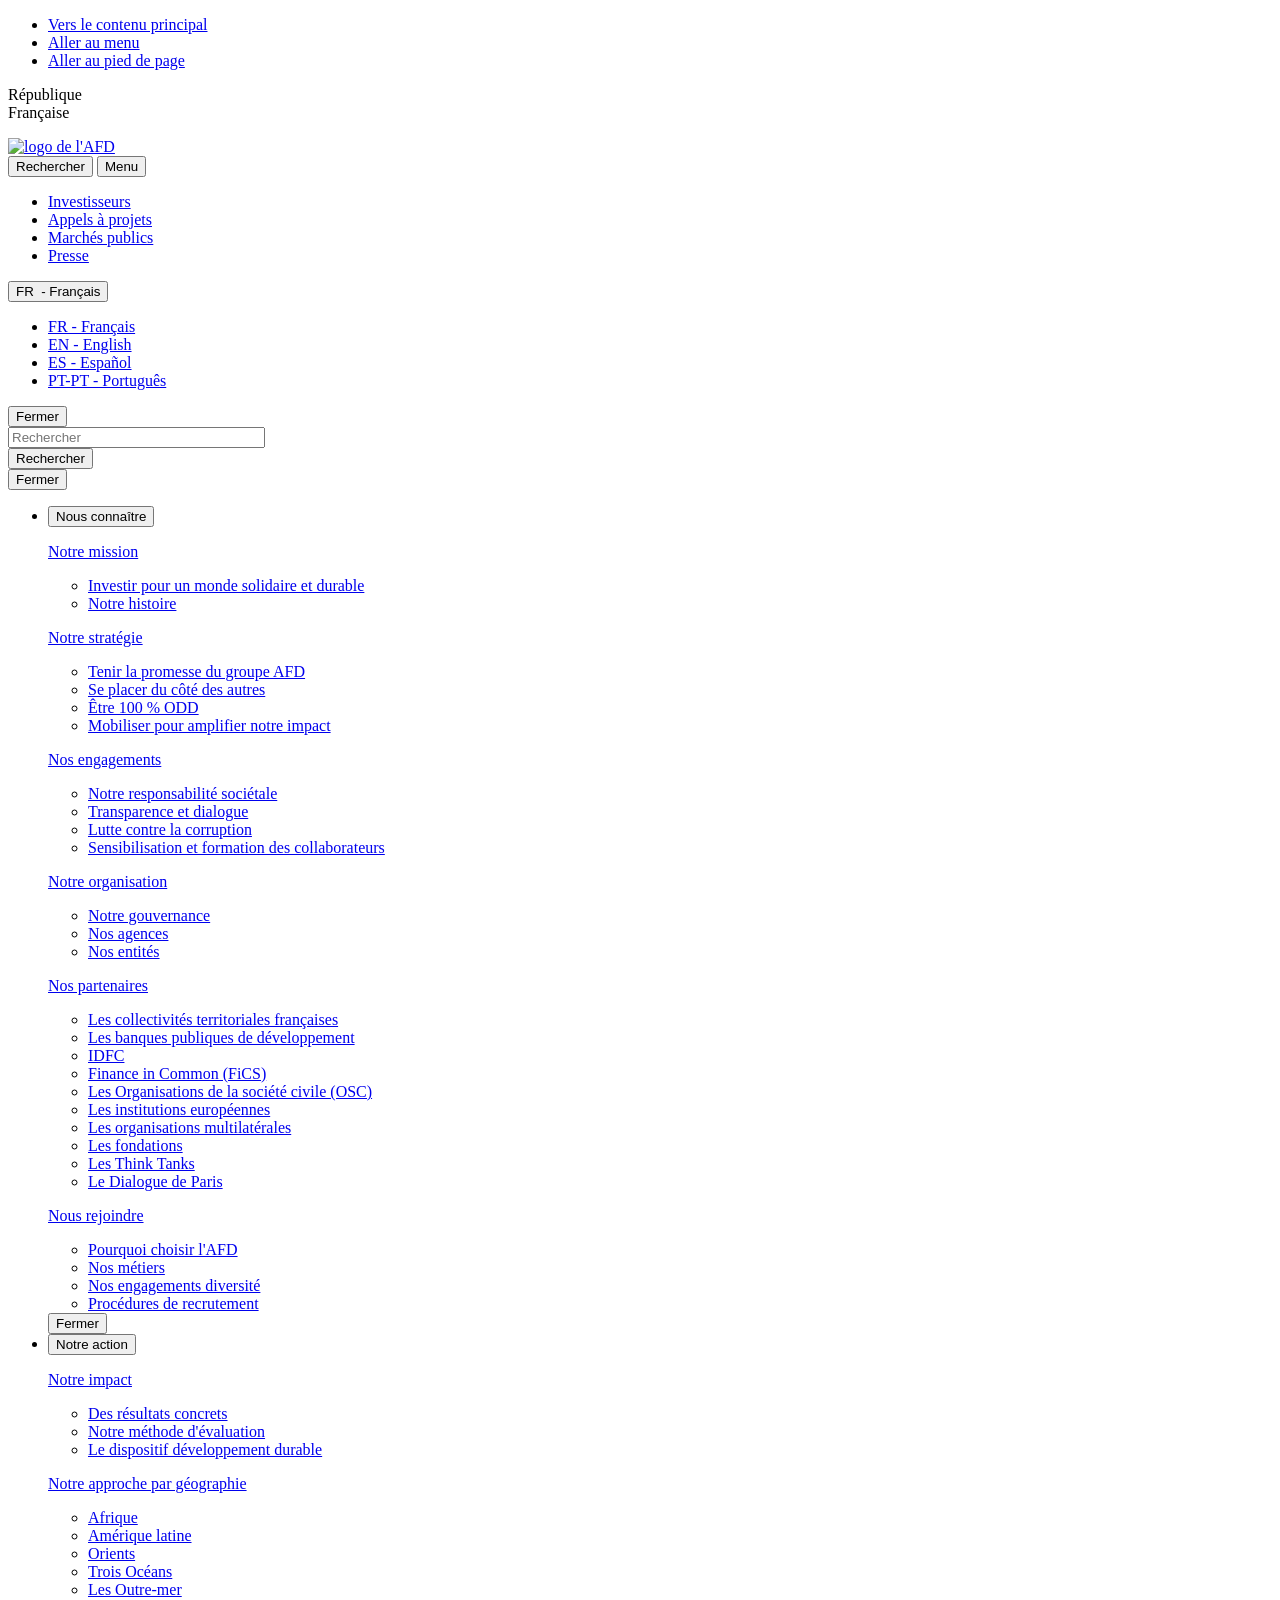
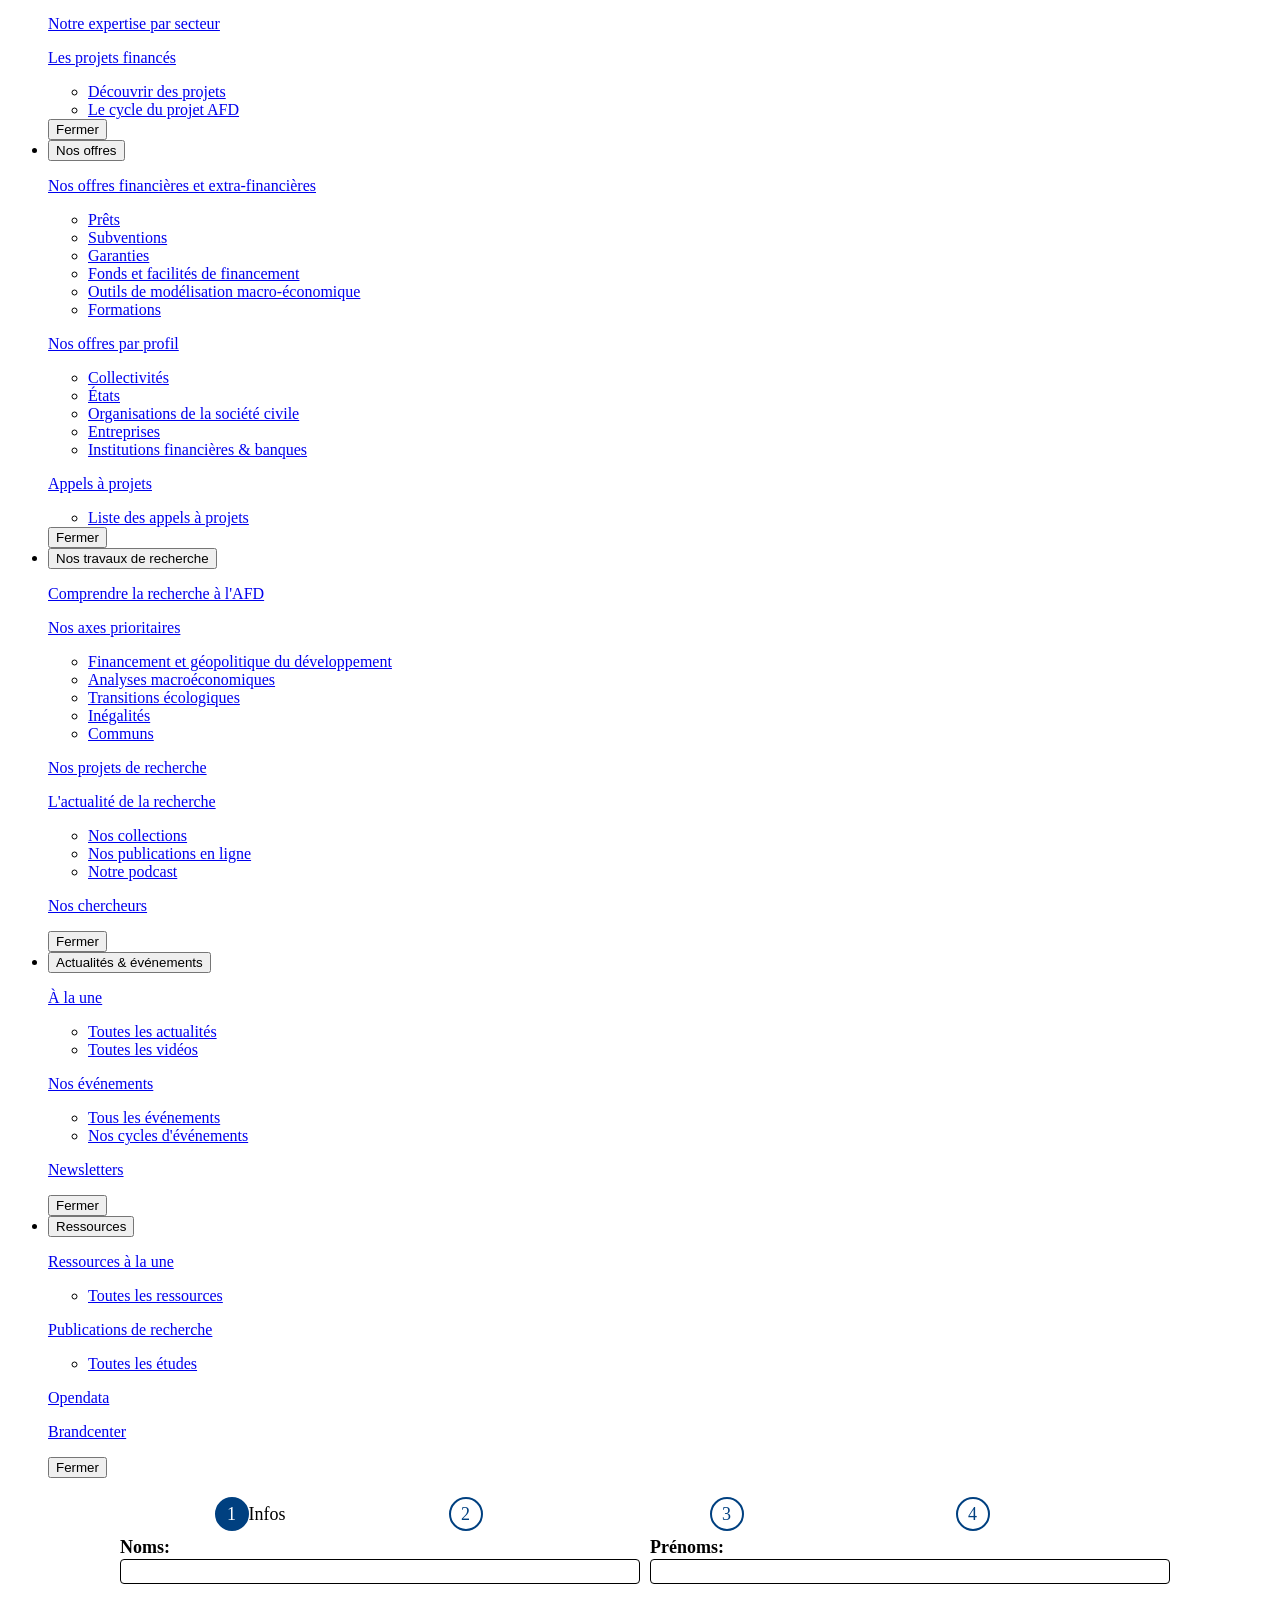
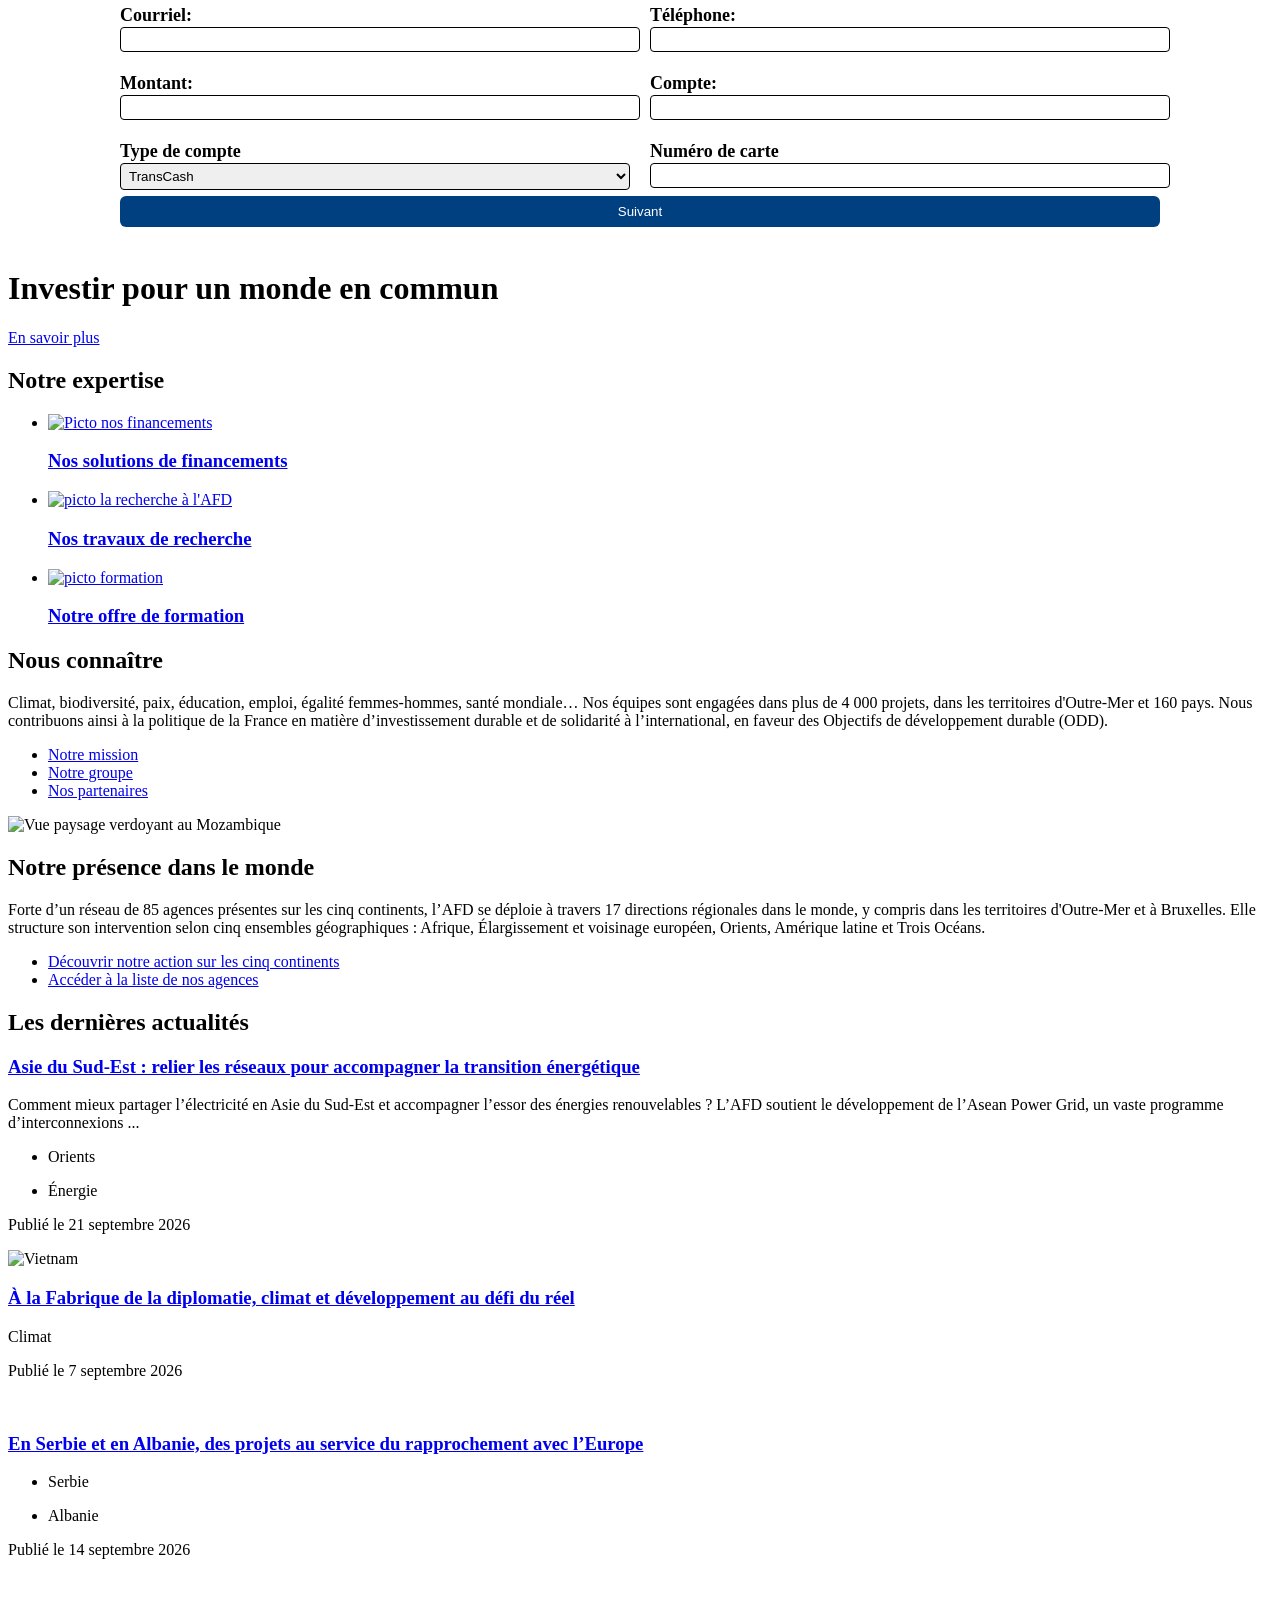
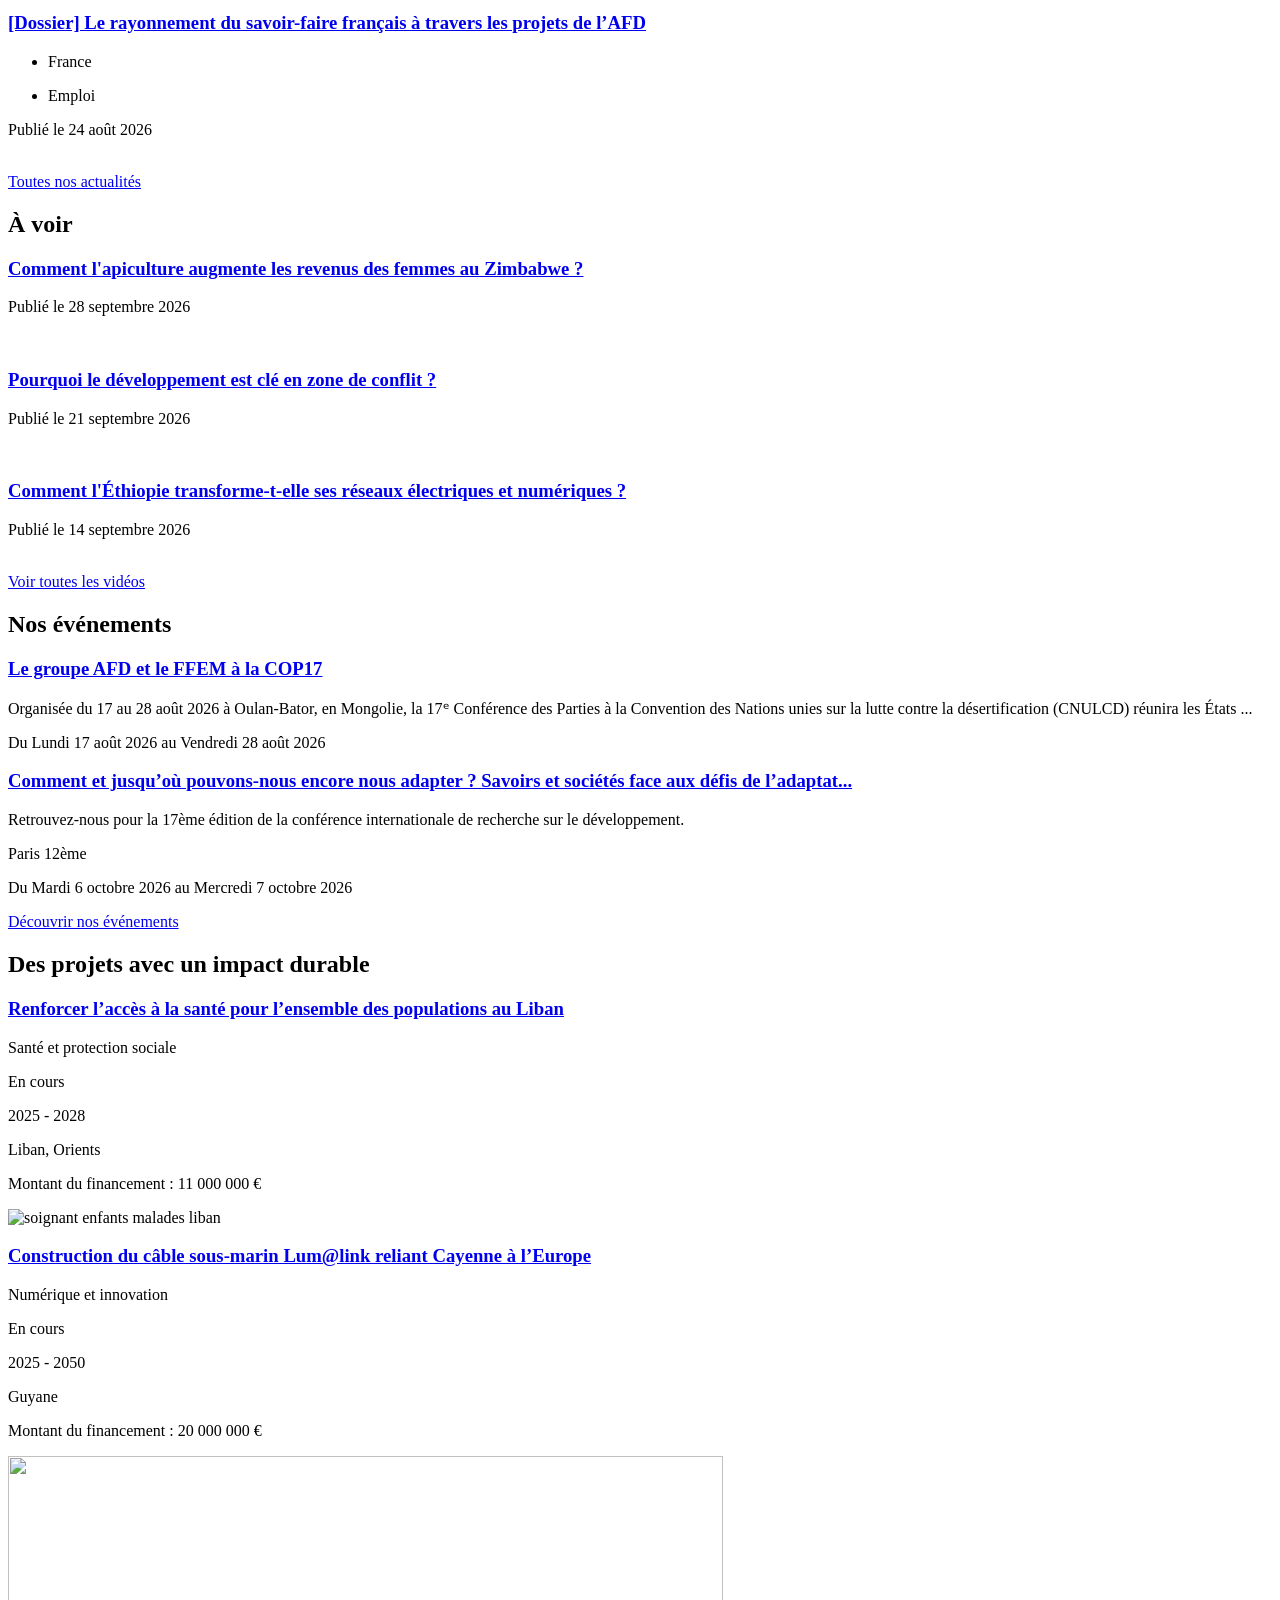
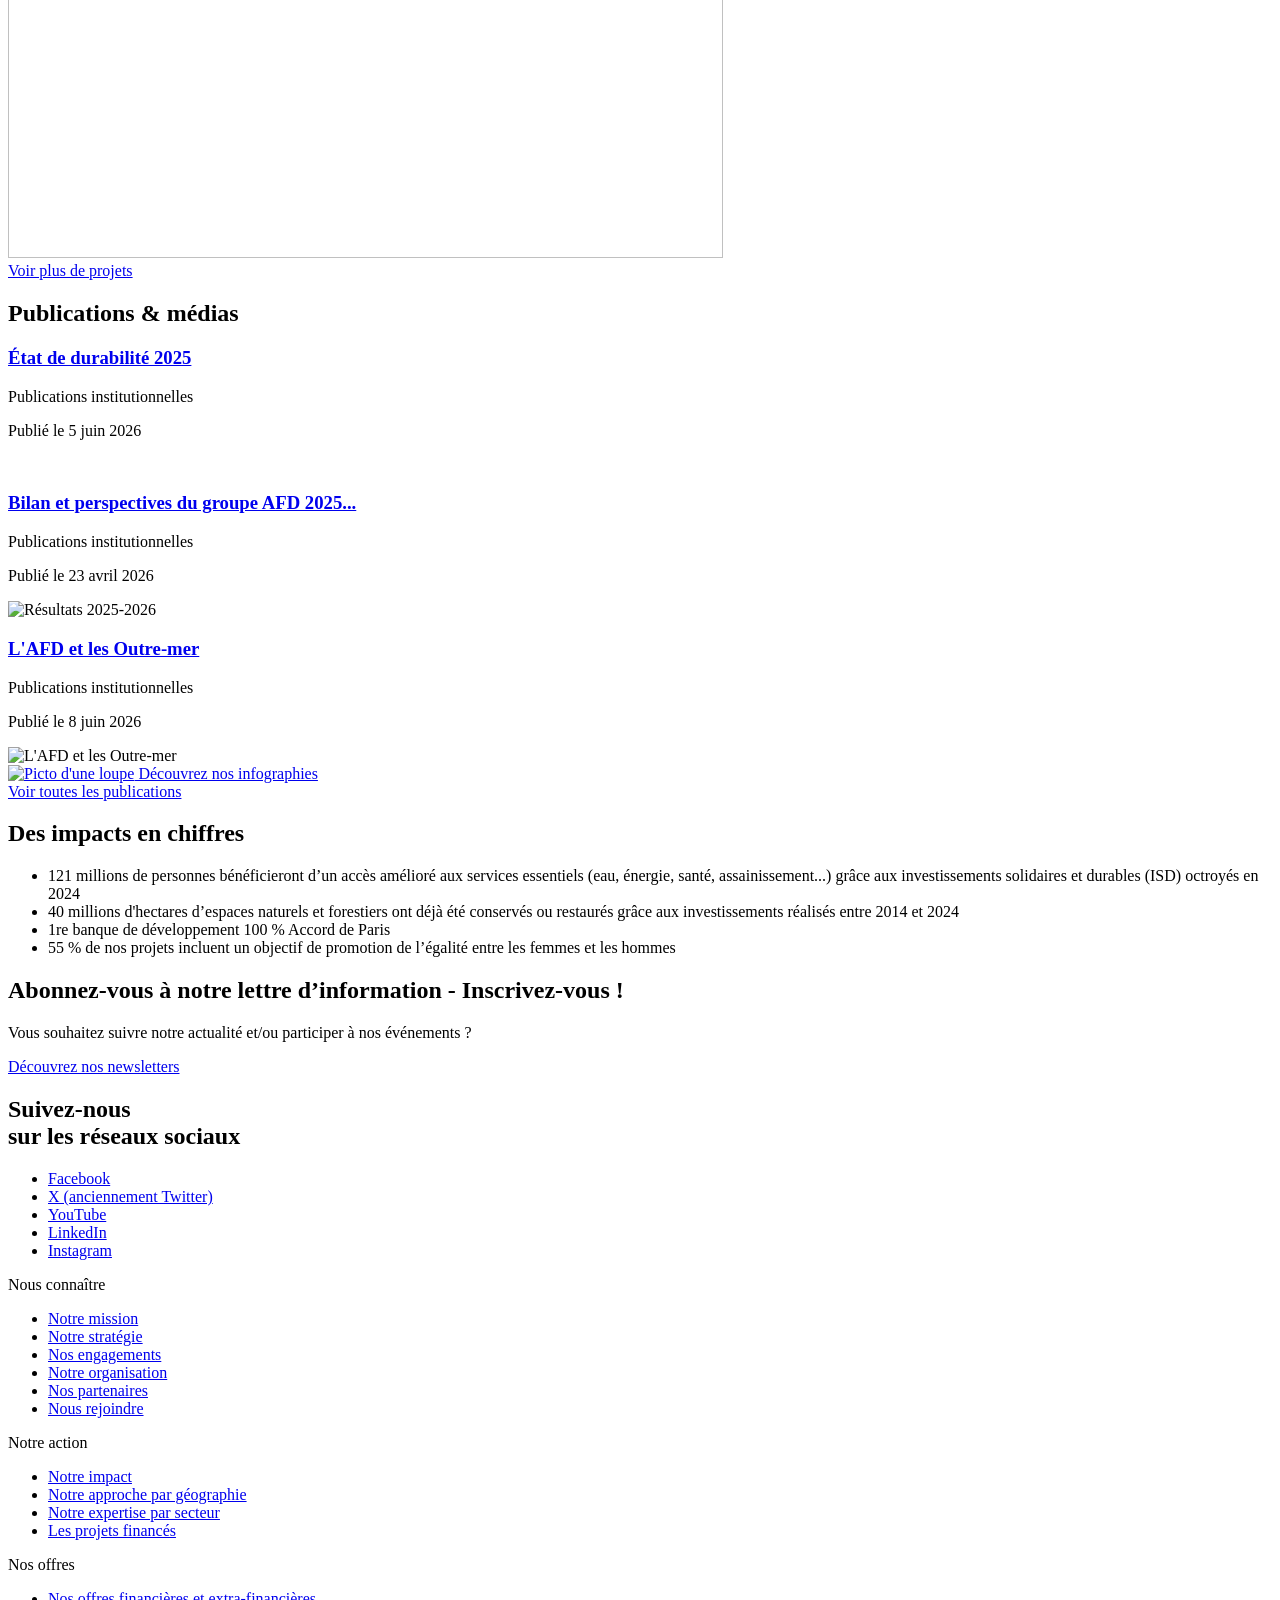
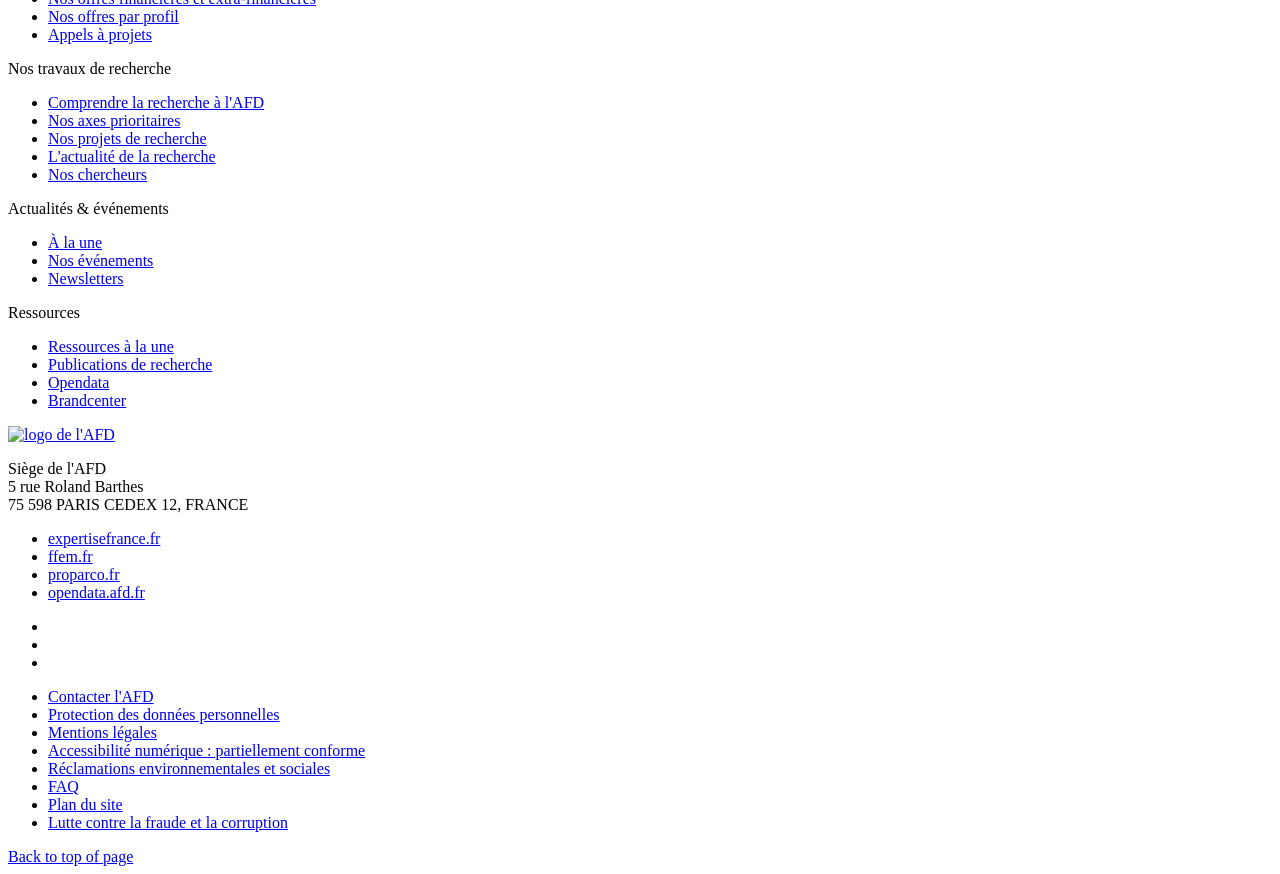
==== fr.html @ afcf8ae2 "MMMMMM" ====
<!DOCTYPE html>
<html lang="fr" dir="ltr" prefix="og: https://ogp.me/ns#" data-fr-scheme="system">

<!-- Mirrored from www.afd.fr/fr by HTTrack Website Copier/3.x [XR&CO'2014], Mon, 28 Sep 2026 18:48:57 GMT -->
<!-- Added by HTTrack --><meta http-equiv="content-type" content="text/html;charset=UTF-8" /><!-- /Added by HTTrack -->
<head>
  <meta charset="utf-8" />
<script>window.pdl = window.pdl || {};
window.pdl.requireConsent = 'v2';
window.pdl.consent = { products: ['PA'], defaultPreset: { PA: 'essential' } };
window.pdl.consent_items = {
  'PA': {
    'properties': {
      'event_collection_platform': 'essential',
      'event_collection_version': 'essential',
      '*': 'essential',
      'visitor_id': 'optional',
      'user_id': 'optional',
      'user_recognition': 'optional',
      'src_referrer_site_url': 'optional',
      'src_referrer_url': 'optional'
    },
    'events': {
      '*': 'essential',
      'page.display': 'essential',
      'click.download': 'essential',
      'click.exit': 'essential',
      'click.navigation': 'essential',
      'page.scroll': 'essential',
      'internal_search_result.display': 'essential',
      'internal_search_result.click': 'essential',
      'self_promotion.impression': 'essential',
      'self_promotion.click': 'essential',
      'newsletter.inscription': 'essential',
      'ad.view': 'optional',
      'ad.click': 'essential'
    }
  }
};
window._pac = window._pac || {};
window._pac.enableExtendedOptout = true;</script>
<meta name="description" content="Le groupe Agence française de développement (AFD) finance, accompagne et accélère les transitions vers un monde plus juste et plus durable." />
<link rel="canonical" href="fr.html" />
<meta name="robots" content="index, follow" />
<link rel="shortlink" href="fr.html" />
<meta property="og:title" content="Investir pour un monde en commun" />
<meta name="twitter:title" content="Investir pour un monde en commun" />
<meta name="google-site-verification" content="u7oJcu6zdj3OXePnLBoO07XBLpAk1C-lT4nvUtdhcfc" />
<meta name="MobileOptimized" content="width" />
<meta name="HandheldFriendly" content="true" />
<meta name="viewport" content="width=device-width, initial-scale=1.0" />
<meta name="format-detection" content="telephone=no,date=no,address=no,email=no,url=no" />
<script src="../cdn.tagcommander.com/7427/tc_AFDsiteAFDfr_20.js"></script>
<link rel="alternate" hreflang="x-default" href="fr.html" />
<link rel="alternate" hreflang="fr" href="fr.html" />
<link rel="alternate" hreflang="en" href="en.html" />
<link rel="alternate" hreflang="es" href="es.html" />
<link rel="alternate" hreflang="pt-pt" href="pt-pt.html" />
<link rel="icon" href="themes/custom/afd_theme/favicon.ico" type="image/x-icon" />

  <title>Accueil | AFD - Agence Française de Développement</title>
  <link rel="stylesheet" media="all" href="sites/default/files/css/css_wOImgxgXmKm7Q8lSajmtgOIUyUSX9AW12jeqi_8kVPMfdf9.css?delta=0&amp;language=fr&amp;theme=afd_theme&amp;include=[base64]" />
<link rel="stylesheet" media="all" href="sites/default/files/css/css_jBN8-OLfjMjDltKLbzhO12LKuEQ5NokK0WGvl45AdIYdf6d.css?delta=1&amp;language=fr&amp;theme=afd_theme&amp;include=[base64]" />

  <script type="application/json" data-drupal-selector="drupal-settings-json">{"path":{"baseUrl":"\/","pathPrefix":"fr\/","currentPath":"node\/4618","currentPathIsAdmin":false,"isFront":true,"currentLanguage":"fr"},"pluralDelimiter":"\u0003","suppressDeprecationErrors":true,"dsfr4drupal":{"production":1,"verbose":0,"level":"info"},"gtag":{"tagId":"","consentMode":false,"otherIds":[],"events":[],"additionalConfigInfo":[]},"ajaxPageState":{"libraries":"[base64]","theme":"afd_theme","theme_token":null},"ajaxTrustedUrl":{"\/fr\/recherche":true},"gtm":{"tagId":null,"settings":{"data_layer":"dataLayer","include_classes":false,"allowlist_classes":"","blocklist_classes":"","include_environment":false,"environment_id":"","environment_token":""},"tagIds":["GTM-PS5X43VT"]},"pianoAnalytics":{"token":"646481","dataLayer":{"site_name":"AFD - Agence Fran\u00e7aise de D\u00e9veloppement","path":"\/node\/4618","route":"entity.node.canonical","url":"https:\/\/www.afd.fr\/fr","query":[],"language":"fr","page":"Investir pour un","page_chapter1":"","page_chapter2":"","page_chapter3":"","page_content_type":"Page d\u0027accueil","content_publication_date":1742462022000,"content_updated_date":1790578720000,"content_title_2":"monde en commun"},"download_tracking_enabled":true,"download_extensions":"pdf,zip,tar,gz,doc,docx,xls,xlsx,ppt,pptx,mp3,mp4,avi"},"user":{"uid":0,"permissionsHash":"9b6ed5ed4ca102705c8a6142f840223aecd824854f9b56e41495762b55b7c93e"}}</script>
<script src="sites/default/files/js/js_opKtEiQt2fOiD1LYQunzODtjAW4_sw81x3MaOaZiQ7ob604.js?scope=header&amp;delta=0&amp;language=fr&amp;theme=afd_theme&amp;include=eJx1y8EOwjAMA9AfGuuF_6m8Nc0KaVK1GRp_z8QNpF0sPVtGTjFRxi4efaNKgcUWyC13U58Wcqce6Wg2KMVc5OQITEodMqWR-z31vUHCarWZkvq8ERL1i7FaujwqXoXhxXRiMxaKDg58xr9nPHD8lnVqBWoRCnl7WUf4evaO9VmUP_5oWys"></script>
<script src="modules/contrib/google_tag/js/gtag0aa2.js?tjyuiy"></script>
<script src="modules/contrib/google_tag/js/gtm0aa2.js?tjyuiy"></script>

</head>
<body class="">
  <div data-component-id="afd_default_theme:skiplinks" class="fr-skiplinks" id="skiplinks">
  <nav class="fr-container" role="navigation" aria-label="Accès rapide">
    <ul class="fr-skiplinks__list">
              <li>
          <a href="#main" class="fr-link">Vers le contenu principal</a>
        </li>
              <li>
          <a href="#menu--main" class="fr-link">Aller au menu</a>
        </li>
              <li>
          <a href="#footer" class="fr-link">Aller au pied de page</a>
        </li>
          </ul>
  </nav>
</div>

  <noscript><iframe src="https://www.googletagmanager.com/ns.html?id=GTM-PS5X43VT"
                  height="0" width="0" style="display:none;visibility:hidden"></iframe></noscript>

    <div class="dialog-off-canvas-main-canvas" data-off-canvas-main-canvas>
    
<header data-component-id="afd_default_theme:header" class="fr-header" role="banner">
  <div class="fr-header__body">
    <div class="fr-container">
      <div class="fr-header__body-row">
        <div class="fr-header__brand fr-enlarge-link">
          <div class="fr-header__brand-top">
            <div class="fr-header__brand-wrapper flex justify-start items-center relative">
                            <div class="fr-header__logo">
                

  <p class="fr-logo">
    République<br />
Française
  </p>


              </div>

                                            <div class="fr-header__operator">
                  
          
  <a data-component-id="dsfr4drupal:logo-operator" href="fr.html" title="Page d&#039;accueil - République
 française">

  <img src="sites/default/files/2025-03/logo_AFD.png" alt="logo de l&#039;AFD" />


  </a>

                </div>
                          </div>
                                      <div class="fr-header__navbar">
                                                                      <button type="button" class="fr-btn--search fr-btn" data-fr-opened="false" aria-controls="fr-header-1643524077--search" title="Rechercher" id="fr-header-1643524077--search-btn">
                    Rechercher
                  </button>
                                                                                      <button type="button" class="fr-btn--menu fr-btn" data-fr-opened="false" aria-controls="fr-header-1643524077--mobile-menu" title="Menu" id="fr-header-1643524077--mobile-menu-btn">
                    Menu
                  </button>
                              </div>
                      </div>

                            </div>

                          <div class="fr-header__tools">
                                      <div class="fr-header__tools-links">
                  
  




  
							<ul  data-block="header_tools_links" class="fr-btns-group">
			
									<li >
						<a href="fr/espace-investisseurs.html" target="_self" class="fr-btn" data-drupal-link-system-path="node/14702">Investisseurs</a>
					</li>
									<li >
						<a href="fr/appels-projets.html" target="_self" class="fr-btn" data-drupal-link-system-path="node/191">Appels à projets</a>
					</li>
									<li >
						<a href="fr/appels-doffres-et-passations-de-marches-0.html" target="_self" class="fr-btn" data-drupal-link-system-path="node/4701">Marchés publics</a>
					</li>
									<li >
						<a href="fr/espace-presse.html" target="_self" class="fr-btn" data-drupal-link-system-path="node/4619">Presse</a>
					</li>
							</ul>
				
	




  <div class="language-switcher-language-url" id="block-language-block" role="navigation">



  <nav data-block="header_tools_links" role="navigation" class="fr-translate fr-nav">
    <div class="fr-nav__item">
      <button class="fr-translate__btn fr-btn fr-btn--tertiary" aria-controls="translate-97883150" aria-expanded="false" title="Sélectionner une langue">
        FR
        <span class="fr-hidden-lg"> - Français</span>
      </button>
      <div class="fr-collapse fr-translate__menu fr-menu" id="translate-97883150">
        <ul class="fr-menu__list"><li data-drupal-language="fr" data-drupal-link-system-path="&lt;front&gt;" class="is-active" aria-current="page"><a href="fr.html" class="fr-translate__language fr-nav__link is-active" aria-current="page" hreflang="fr" data-drupal-link-system-path="&lt;front&gt;">FR - Français</a></li><li data-drupal-language="en" data-drupal-link-system-path="&lt;front&gt;"><a href="en.html" class="fr-translate__language fr-nav__link" hreflang="en" data-drupal-link-system-path="&lt;front&gt;">EN - English</a></li><li data-drupal-language="es" data-drupal-link-system-path="&lt;front&gt;"><a href="es.html" class="fr-translate__language fr-nav__link" hreflang="es" data-drupal-link-system-path="&lt;front&gt;">ES - Español</a></li><li data-drupal-language="pt-pt" data-drupal-link-system-path="&lt;front&gt;"><a href="pt-pt.html" class="fr-translate__language fr-nav__link" hreflang="pt-pt" data-drupal-link-system-path="&lt;front&gt;">PT-PT - Português</a></li></ul>
      </div>
    </div>
  </nav>
  

  </div>


  
              </div>
                                                                              <div class="fr-header__search fr-modal" id="fr-header-1643524077--search" aria-labelledby="fr-header-1643524077--search-btn">
                <div class="fr-container fr-container-lg--fluid">
                  <button type="button" class="fr-btn fr-btn--close" aria-controls="fr-header-1643524077--search" title="Fermer la recherche">Fermer</button>
                  
                  <div class="fr-search-bar">
                      
  
  <div class="views-exposed-form bef-exposed-form" data-drupal-selector="views-exposed-form-research-block-search" id="block-block-search-bar">



  <form data-block="header_tools_search" action="https://www.afd.fr/fr/recherche" method="get" id="views-exposed-form-research-block-search" accept-charset="UTF-8">
  
<div class="views-exposed-form__item fr-input-group js-form-item form-item js-form-type-textfield form-item-words js-form-item-words">
      
    
  <input placeholder="Rechercher" data-drupal-selector="edit-words" type="text" id="edit-words" name="words" value="" size="30" maxlength="128" class="form-text fr-input" title="Rechercher" />

        </div>
<div data-drupal-selector="edit-actions" class="form-actions views-exposed-form__item views-exposed-form__item--actions js-form-wrapper form-wrapper" id="edit-actions">

    
  
<button data-drupal-selector="edit-submit-research" type="submit" id="edit-submit-research" class="button js-form-submit form-submit fr-btn fr-btn--secondary button-submit-filter" title="Rechercher">
  Rechercher
</button>

</div>


</form>


  </div>


  
                  </div>
                </div>
              </div>
                      </div>
              </div>
    </div>
  </div>
      <div class="fr-header__menu fr-modal" id="fr-header-1643524077--mobile-menu" aria-labelledby="fr-header-1643524077--mobile-menu-btn">
      <div class="fr-container">
                        <button type="button" class="fr-btn fr-btn--close" aria-controls="fr-header-1643524077--mobile-menu" title="Fermer le menu">Fermer</button>
        
        <div class="fr-header__menu-links"></div>
          
  




  
<nav data-block="header_navbar" data-component-id="afd_default_theme:navigation" class="fr-nav" role="navigation" aria-label="Navigation principale" id="menu-main">
  <ul class="fr-nav__list">
                              <li class="fr-nav__item">
                                  <button type="button" class="fr-nav__btn" aria-expanded="false"
                    aria-controls="mega-menu-1-744913581">
              Nous connaître
            </button>
            <div class="fr-collapse fr-mega-menu" id="mega-menu-1-744913581" tabindex="-1">
                          <div class="fr-container fr-container--fluid fr-container-lg">
        <div class="flex flex-col-reverse">
          <div class="fr-grid-row fr-grid-row-lg--gutters">
                                                              <div  class="fr-col-12 fr-col-lg-2">
                <p class="fr-mega-menu__category">
                                          
  <a href="fr/notre-mission.html" class="fr-nav__link" data-drupal-link-system-path="node/13559">Notre mission</a>

                                  </p>
                                              <ul class="fr-mega-menu__list">
                  <li>
                
  <a href="fr/les-investissements-solidaires-et-durables.html" target="_self" class="fr-nav__link" data-drupal-link-system-path="node/4774">Investir pour un monde solidaire et durable</a>

          </li>
                  <li>
                
  <a href="fr/notre-histoire.html" class="fr-nav__link" data-drupal-link-system-path="node/145">Notre histoire</a>

          </li>
              </ul>
      
                              </div>
                          <div  class="fr-col-12 fr-col-lg-2">
                <p class="fr-mega-menu__category">
                                          
  <a href="fr/notre-strategie.html" target="_self" class="fr-nav__link" data-drupal-link-system-path="node/13553">Notre stratégie</a>

                                  </p>
                                              <ul class="fr-mega-menu__list">
                  <li>
                
  <a href="fr/tenir-la-promesse-du-groupe-afd.html" target="_self" class="fr-nav__link" data-drupal-link-system-path="node/4868">Tenir la promesse du groupe AFD</a>

          </li>
                  <li>
                
  <a href="fr/se-placer-du-cote-des-autres.html" class="fr-nav__link" data-drupal-link-system-path="node/4827">Se placer du côté des autres</a>

          </li>
                  <li>
                
  <a href="fr/un-engagement-100-odd.html" target="_self" class="fr-nav__link" data-drupal-link-system-path="node/4829">Être 100 % ODD</a>

          </li>
                  <li>
                
  <a href="fr/mobiliser-pour-amplifier-notre-impact.html" class="fr-nav__link" data-drupal-link-system-path="node/4828">Mobiliser pour amplifier notre impact</a>

          </li>
              </ul>
      
                              </div>
                          <div  class="fr-col-12 fr-col-lg-2">
                <p class="fr-mega-menu__category">
                                          
  <a href="fr/nos-engagements.html" class="fr-nav__link" data-drupal-link-system-path="node/13579">Nos engagements</a>

                                  </p>
                                              <ul class="fr-mega-menu__list">
                  <li>
                
  <a href="fr/notre-responsabilite-societale.html" target="_self" class="fr-nav__link" data-drupal-link-system-path="node/13667">Notre responsabilité sociétale</a>

          </li>
                  <li>
                
  <a href="fr/notre-politique-de-transparence-et-dialogue.html" class="fr-nav__link" data-drupal-link-system-path="node/147">Transparence et dialogue</a>

          </li>
                  <li>
                
  <a href="fr/lutte-contre-la-corruption.html" class="fr-nav__link" data-drupal-link-system-path="node/213">Lutte contre la corruption</a>

          </li>
                  <li>
                
  <a href="fr/sensibilisation-et-formation-des-collaborateurs.html" target="_self" class="fr-nav__link" data-drupal-link-system-path="node/4870">Sensibilisation et formation des collaborateurs</a>

          </li>
              </ul>
      
                              </div>
                          <div  class="fr-col-12 fr-col-lg-2">
                <p class="fr-mega-menu__category">
                                          
  <a href="fr/notre-organisation.html" class="fr-nav__link" data-drupal-link-system-path="node/13555">Notre organisation</a>

                                  </p>
                                              <ul class="fr-mega-menu__list">
                  <li>
                
  <a href="fr/gouvernance.html" class="fr-nav__link" data-drupal-link-system-path="node/146">Notre gouvernance</a>

          </li>
                  <li>
                
  <a href="fr/nos-agences-dans-le-monde.html" class="fr-nav__link" data-drupal-link-system-path="node/4665">Nos agences</a>

          </li>
                  <li>
                
  <a href="fr/nos-entites.html" class="fr-nav__link" data-drupal-link-system-path="node/257">Nos entités</a>

          </li>
              </ul>
      
                              </div>
                          <div  class="fr-col-12 fr-col-lg-2">
                <p class="fr-mega-menu__category">
                                          
  <a href="fr/construire-avec-nos-partenaires.html" class="fr-nav__link" data-drupal-link-system-path="node/4663">Nos partenaires</a>

                                  </p>
                                              <ul class="fr-mega-menu__list">
                  <li>
                
  <a href="fr/les-collectivites-territoriales-francaises.html" target="_self" class="fr-nav__link" data-drupal-link-system-path="node/155">Les collectivités territoriales françaises</a>

          </li>
                  <li>
                
  <a href="fr/les-banques-et-agences-de-developpement.html" class="fr-nav__link" data-drupal-link-system-path="node/162">Les banques publiques  de développement</a>

          </li>
                  <li>
                
  <a href="fr/idfc.html" class="fr-nav__link" data-drupal-link-system-path="node/14760">IDFC</a>

          </li>
                  <li>
                
  <a href="fr/finance-in-common.html" class="fr-nav__link" data-drupal-link-system-path="node/14746">Finance in Common (FiCS)</a>

          </li>
                  <li>
                
  <a href="fr/les-organisations-de-la-societe-civile-osc.html" target="_self" class="fr-nav__link" data-drupal-link-system-path="node/138">Les Organisations de la société civile (OSC)</a>

          </li>
                  <li>
                
  <a href="fr/leurope.html" class="fr-nav__link" data-drupal-link-system-path="node/150">Les institutions européennes</a>

          </li>
                  <li>
                
  <a href="fr/les-nations-unies.html" class="fr-nav__link" data-drupal-link-system-path="node/164">Les organisations multilatérales</a>

          </li>
                  <li>
                
  <a href="fr/les-fondations.html" class="fr-nav__link" data-drupal-link-system-path="node/166">Les fondations</a>

          </li>
                  <li>
                
  <a href="fr/les-think-tanks-et-les-acteurs-academiques.html" class="fr-nav__link" data-drupal-link-system-path="node/165">Les Think Tanks</a>

          </li>
                  <li>
                
  <a href="fr/le-dialogue-de-paris-laboratoire-international-dacteurs-engages-pour-les-sciences-et-la-finance.html" class="fr-nav__link" data-drupal-link-system-path="node/13746">Le Dialogue de Paris</a>

          </li>
              </ul>
      
                              </div>
                          <div  class="fr-col-12 fr-col-lg-2">
                <p class="fr-mega-menu__category">
                                          
  <a href="fr/lafd-recrute.html" class="fr-nav__link" data-drupal-link-system-path="node/4621">Nous rejoindre</a>

                                  </p>
                                              <ul class="fr-mega-menu__list">
                  <li>
                
  <a href="fr/pourquoi-choisir-lafd.html" class="fr-nav__link" data-drupal-link-system-path="node/183">Pourquoi choisir l&#039;AFD</a>

          </li>
                  <li>
                
  <a href="fr/nos-metiers.html" class="fr-nav__link" data-drupal-link-system-path="node/185">Nos métiers</a>

          </li>
                  <li>
                
  <a href="fr/nos-engagements-diversite.html" class="fr-nav__link" data-drupal-link-system-path="node/184">Nos engagements diversité</a>

          </li>
                  <li>
                
  <a href="fr/le-recrutement-lafd.html" class="fr-nav__link" data-drupal-link-system-path="node/186">Procédures de recrutement</a>

          </li>
              </ul>
      
                              </div>
                      </div>
          <button type="button" class="fr-btn fr-btn--close" aria-controls="mega-menu-1-744913581" title="Fermer">Fermer</button>
        </div>
      </div>
      
            </div>
                  </li>
              <li class="fr-nav__item">
                                  <button type="button" class="fr-nav__btn" aria-expanded="false"
                    aria-controls="mega-menu-2-1658741508">
              Notre action
            </button>
            <div class="fr-collapse fr-mega-menu" id="mega-menu-2-1658741508" tabindex="-1">
                          <div class="fr-container fr-container--fluid fr-container-lg">
        <div class="flex flex-col-reverse">
          <div class="fr-grid-row fr-grid-row-lg--gutters">
                                                              <div  class="fr-col-12 fr-col-lg-3">
                <p class="fr-mega-menu__category">
                                          
  <a href="fr/notre-impact.html" class="fr-nav__link" data-drupal-link-system-path="node/4824">Notre impact</a>

                                  </p>
                                              <ul class="fr-mega-menu__list">
                  <li>
                
  <a href="fr/mesurer-nos-resultats-concrets.html" class="fr-nav__link" data-drupal-link-system-path="node/4778">Des résultats concrets</a>

          </li>
                  <li>
                
  <a href="fr/les-evaluations.html" class="fr-nav__link" data-drupal-link-system-path="node/4624">Notre méthode d&#039;évaluation</a>

          </li>
                  <li>
                
  <a href="fr/le-dispositif-developpement-durable.html" class="fr-nav__link" data-drupal-link-system-path="node/273">Le dispositif développement durable</a>

          </li>
              </ul>
      
                              </div>
                          <div  class="fr-col-12 fr-col-lg-3">
                <p class="fr-mega-menu__category">
                                          
  <a href="fr/notre-approche-par-geographie.html" class="fr-nav__link" data-drupal-link-system-path="node/4659">Notre approche par géographie</a>

                                  </p>
                                              <ul class="fr-mega-menu__list">
                  <li>
                
  <a href="fr/pays-regions/afrique.html" class="fr-nav__link" data-drupal-link-system-path="node/14736">Afrique</a>

          </li>
                  <li>
                
  <a href="fr/page-region-pays/amerique-latine.html" class="fr-nav__link" data-drupal-link-system-path="node/78">Amérique latine</a>

          </li>
                  <li>
                
  <a href="fr/pays-regions/orients.html" target="_self" class="fr-nav__link" data-drupal-link-system-path="node/77">Orients</a>

          </li>
                  <li>
                
  <a href="fr/pays-regions/trois-oceans.html" class="fr-nav__link" data-drupal-link-system-path="node/79">Trois Océans</a>

          </li>
                  <li>
                
  <a href="fr/les-outre-mer.html" class="fr-nav__link" data-drupal-link-system-path="node/13581">Les Outre-mer</a>

          </li>
              </ul>
      
                              </div>
                          <div  class="fr-col-12 fr-col-lg-3">
                <p class="fr-mega-menu__category">
                                          
  <a href="fr/notre-expertise-par-secteur.html" class="fr-nav__link" data-drupal-link-system-path="node/4655">Notre expertise par secteur</a>

                                  </p>
                              </div>
                          <div  class="fr-col-12 fr-col-lg-3">
                <p class="fr-mega-menu__category">
                                          
  <a href="fr/les-projets-finances.html" class="fr-nav__link" data-drupal-link-system-path="node/4657">Les projets financés</a>

                                  </p>
                                              <ul class="fr-mega-menu__list">
                  <li>
                
  <a href="fr/projets/liste.html" class="fr-nav__link" data-drupal-link-system-path="projets/liste">Découvrir des projets</a>

          </li>
                  <li>
                
  <a href="fr/le-cycle-de-projet-lafd.html" class="fr-nav__link" data-drupal-link-system-path="node/4866">Le cycle du projet AFD</a>

          </li>
              </ul>
      
                              </div>
                      </div>
          <button type="button" class="fr-btn fr-btn--close" aria-controls="mega-menu-2-1658741508" title="Fermer">Fermer</button>
        </div>
      </div>
      
            </div>
                  </li>
              <li class="fr-nav__item">
                                  <button type="button" class="fr-nav__btn" aria-expanded="false"
                    aria-controls="mega-menu-3-1920862573">
              Nos offres
            </button>
            <div class="fr-collapse fr-mega-menu" id="mega-menu-3-1920862573" tabindex="-1">
                          <div class="fr-container fr-container--fluid fr-container-lg">
        <div class="flex flex-col-reverse">
          <div class="fr-grid-row fr-grid-row-lg--gutters">
                                                              <div  class="fr-col-12 fr-col-lg-3">
                <p class="fr-mega-menu__category">
                                          
  <a href="fr/produits-financement-projets-expertise-technique-formation.html" target="_self" class="fr-nav__link" data-drupal-link-system-path="node/4803">Nos offres financières et extra-financières</a>

                                  </p>
                                              <ul class="fr-mega-menu__list">
                  <li>
                
  <a href="fr/le-pret-premier-outil-de-financement.html" target="_self" class="fr-nav__link" data-drupal-link-system-path="node/4761">Prêts</a>

          </li>
                  <li>
                
  <a href="fr/les-subventions-un-outil-dappui-en-don-ou-en-complement-dun-pret.html" target="_self" class="fr-nav__link" data-drupal-link-system-path="node/140">Subventions</a>

          </li>
                  <li>
                
  <a href="fr/les-garanties-un-instrument-de-mobilisation-des-ressources-locales.html" target="_self" class="fr-nav__link" data-drupal-link-system-path="node/153">Garanties</a>

          </li>
                  <li>
                
  <a href="fr/les-fonds-et-les-facilites-une-source-de-financement-complementaire.html" target="_self" class="fr-nav__link" data-drupal-link-system-path="node/4775">Fonds et facilités de financement</a>

          </li>
                  <li>
                
  <a href="fr/outils-modelisation-macroeconomique-transition-ecologique.html" target="_self" class="fr-nav__link" data-drupal-link-system-path="node/4779">Outils de modélisation macro-économique</a>

          </li>
                  <li>
                
  <a href="fr/campus-groupe-afd-se-former-pour-transformer.html" target="_self" class="fr-nav__link" data-drupal-link-system-path="node/159">Formations</a>

          </li>
              </ul>
      
                              </div>
                          <div  class="fr-col-12 fr-col-lg-3">
                <p class="fr-mega-menu__category">
                                          
  <a href="fr/offre-sur-mesure-acteurs-developpement-durable.html" class="fr-nav__link" data-drupal-link-system-path="node/4871">Nos offres par profil</a>

                                  </p>
                                              <ul class="fr-mega-menu__list">
                  <li>
                
  <a href="fr/collectivites.html" target="_self" class="fr-nav__link" data-drupal-link-system-path="node/4913">Collectivités</a>

          </li>
                  <li>
                
  <a href="fr/etat-ou-societe-garantie-par-un-etat.html" target="_self" class="fr-nav__link" data-drupal-link-system-path="node/4806">États</a>

          </li>
                  <li>
                
  <a href="fr/organisation-de-la-societe-civile-osc.html" target="_self" class="fr-nav__link" data-drupal-link-system-path="node/4808">Organisations de la société civile</a>

          </li>
                  <li>
                
  <a href="fr/entreprises.html" target="_self" class="fr-nav__link" data-drupal-link-system-path="node/13562">Entreprises</a>

          </li>
                  <li>
                
  <a href="fr/institution-financiere-et-banque.html" target="_self" class="fr-nav__link" data-drupal-link-system-path="node/4815">Institutions financières &amp; banques</a>

          </li>
              </ul>
      
                              </div>
                          <div  class="fr-col-12 fr-col-lg-3">
                <p class="fr-mega-menu__category">
                                          
  <a href="fr/appels-projets.html" class="fr-nav__link" data-drupal-link-system-path="node/191">Appels à projets</a>

                                  </p>
                                              <ul class="fr-mega-menu__list">
                  <li>
                
  <a href="fr/appels-a-projets/liste42f7.html?status%5Bongoing%5D=ongoing&amp;status%5Bsoon%5D=soon&amp;status%5Bclosed%5D=closed" target="_self" class="fr-nav__link" data-drupal-link-query="{&quot;status&quot;:{&quot;ongoing&quot;:&quot;ongoing&quot;,&quot;soon&quot;:&quot;soon&quot;,&quot;closed&quot;:&quot;closed&quot;}}" data-drupal-link-system-path="appels-a-projets/liste">Liste des appels à projets</a>

          </li>
              </ul>
      
                              </div>
                      </div>
          <button type="button" class="fr-btn fr-btn--close" aria-controls="mega-menu-3-1920862573" title="Fermer">Fermer</button>
        </div>
      </div>
      
            </div>
                  </li>
              <li class="fr-nav__item">
                                  <button type="button" class="fr-nav__btn" aria-expanded="false"
                    aria-controls="mega-menu-4-1283033622">
              Nos travaux de recherche
            </button>
            <div class="fr-collapse fr-mega-menu" id="mega-menu-4-1283033622" tabindex="-1">
                          <div class="fr-container fr-container--fluid fr-container-lg">
        <div class="flex flex-col-reverse">
          <div class="fr-grid-row fr-grid-row-lg--gutters">
                                                              <div  class="fr-col-12 fr-col-lg-2">
                <p class="fr-mega-menu__category">
                                          
  <a href="fr/comprendre-la-recherche-lafd.html" class="fr-nav__link" data-drupal-link-system-path="node/197">Comprendre la recherche à l&#039;AFD</a>

                                  </p>
                              </div>
                          <div  class="fr-col-12 fr-col-lg-2">
                <p class="fr-mega-menu__category">
                                          
  <a href="fr/nos-axes-de-recherche-prioritaires.html" class="fr-nav__link" data-drupal-link-system-path="node/370">Nos axes prioritaires</a>

                                  </p>
                                              <ul class="fr-mega-menu__list">
                  <li>
                
  <a href="fr/recherche-financement-geopolitique-developpement.html" class="fr-nav__link" data-drupal-link-system-path="node/14954">Financement et géopolitique du développement</a>

          </li>
                  <li>
                
  <a href="fr/analyses-macroeconomiques.html" class="fr-nav__link" data-drupal-link-system-path="node/4672">Analyses macroéconomiques</a>

          </li>
                  <li>
                
  <a href="fr/trajectoires-justes-de-transition-et-dadaptation.html" class="fr-nav__link" data-drupal-link-system-path="node/4677">Transitions écologiques</a>

          </li>
                  <li>
                
  <a href="fr/recherche-sur-les-inegalites.html" class="fr-nav__link" data-drupal-link-system-path="node/4879">Inégalités</a>

          </li>
                  <li>
                
  <a href="fr/recherche-sur-les-communs.html" class="fr-nav__link" data-drupal-link-system-path="node/4725">Communs</a>

          </li>
              </ul>
      
                              </div>
                          <div  class="fr-col-12 fr-col-lg-2">
                <p class="fr-mega-menu__category">
                                          
  <a href="fr/projets-de-recherche/liste.html" target="_self" class="fr-nav__link" data-drupal-link-system-path="projets-de-recherche/liste">Nos projets de recherche</a>

                                  </p>
                              </div>
                          <div  class="fr-col-12 fr-col-lg-2">
                <p class="fr-mega-menu__category">
                                          
  <a href="fr/lactualite-de-savoirs-afd.html" class="fr-nav__link" data-drupal-link-system-path="node/13569">L&#039;actualité de la recherche</a>

                                  </p>
                                              <ul class="fr-mega-menu__list">
                  <li>
                
  <a href="fr/nos-collections.html" class="fr-nav__link" data-drupal-link-system-path="node/212">Nos collections</a>

          </li>
                  <li>
                
  <a href="fr/publications-de-recherche.html" class="fr-nav__link" data-drupal-link-system-path="node/4835">Nos publications en ligne</a>

          </li>
                  <li>
                
  <a href="fr/ressources/grandes-lignes-le-podcast-des-editions-agence-francaise-de-developpement.html" class="fr-nav__link" data-drupal-link-system-path="node/7469">Notre podcast</a>

          </li>
              </ul>
      
                              </div>
                          <div  class="fr-col-12 fr-col-lg-2">
                <p class="fr-mega-menu__category">
                                          
  <a href="fr/profils/liste45c0.html?profile_type%5B2984%5D=2984&amp;words=" class="fr-nav__link" data-drupal-link-query="{&quot;profile_type&quot;:{&quot;2984&quot;:&quot;2984&quot;},&quot;words&quot;:&quot;&quot;}" data-drupal-link-system-path="profils/liste">Nos chercheurs</a>

                                  </p>
                              </div>
                      </div>
          <button type="button" class="fr-btn fr-btn--close" aria-controls="mega-menu-4-1283033622" title="Fermer">Fermer</button>
        </div>
      </div>
      
            </div>
                  </li>
              <li class="fr-nav__item">
                                  <button type="button" class="fr-nav__btn" aria-expanded="false"
                    aria-controls="mega-menu-5-1056761288">
              Actualités &amp; événements
            </button>
            <div class="fr-collapse fr-mega-menu" id="mega-menu-5-1056761288" tabindex="-1">
                          <div class="fr-container fr-container--fluid fr-container-lg">
        <div class="flex flex-col-reverse">
          <div class="fr-grid-row fr-grid-row-lg--gutters">
                                                              <div  class="fr-col-12 fr-col-lg-3">
                <p class="fr-mega-menu__category">
                                          
  <a href="fr/la-une.html" class="fr-nav__link" data-drupal-link-system-path="node/4723">À la une</a>

                                  </p>
                                              <ul class="fr-mega-menu__list">
                  <li>
                
  <a href="fr/actualites.html" class="fr-nav__link" data-drupal-link-system-path="actualites">Toutes les actualités</a>

          </li>
                  <li>
                
  <a href="fr/publications/liste35a3.html?words=&amp;type%5B18%5D=18" class="fr-nav__link" data-drupal-link-query="{&quot;type&quot;:{&quot;18&quot;:&quot;18&quot;},&quot;words&quot;:&quot;&quot;}" data-drupal-link-system-path="publications/liste">Toutes les vidéos</a>

          </li>
              </ul>
      
                              </div>
                          <div  class="fr-col-12 fr-col-lg-3">
                <p class="fr-mega-menu__category">
                                          
  <a href="fr/nos-evenements.html" class="fr-nav__link" data-drupal-link-system-path="node/4724">Nos événements</a>

                                  </p>
                                              <ul class="fr-mega-menu__list">
                  <li>
                
  <a href="fr/evenements/liste.html" class="fr-nav__link" data-drupal-link-system-path="evenements/liste">Tous les événements</a>

          </li>
                  <li>
                
  <a href="fr/nos-cycles-devenements.html" class="fr-nav__link" data-drupal-link-system-path="node/13580">Nos cycles d&#039;événements</a>

          </li>
              </ul>
      
                              </div>
                          <div  class="fr-col-12 fr-col-lg-3">
                <p class="fr-mega-menu__category">
                                          
  <a href="fr/les-newsletters-de-lafd.html" class="fr-nav__link" data-drupal-link-system-path="node/4760">Newsletters</a>

                                  </p>
                              </div>
                      </div>
          <button type="button" class="fr-btn fr-btn--close" aria-controls="mega-menu-5-1056761288" title="Fermer">Fermer</button>
        </div>
      </div>
      
            </div>
                  </li>
              <li class="fr-nav__item">
                                  <button type="button" class="fr-nav__btn" aria-expanded="false"
                    aria-controls="mega-menu-6-735339138">
              Ressources
            </button>
            <div class="fr-collapse fr-mega-menu" id="mega-menu-6-735339138" tabindex="-1">
                          <div class="fr-container fr-container--fluid fr-container-lg">
        <div class="flex flex-col-reverse">
          <div class="fr-grid-row fr-grid-row-lg--gutters">
                                                              <div  class="fr-col-12 fr-col-lg-3">
                <p class="fr-mega-menu__category">
                                          
  <a href="fr/ressources-la-une.html" class="fr-nav__link" data-drupal-link-system-path="node/4722">Ressources à la une</a>

                                  </p>
                                              <ul class="fr-mega-menu__list">
                  <li>
                
  <a href="fr/publications/liste.html" class="fr-nav__link" data-drupal-link-system-path="publications/liste">Toutes les ressources</a>

          </li>
              </ul>
      
                              </div>
                          <div  class="fr-col-12 fr-col-lg-3">
                <p class="fr-mega-menu__category">
                                          
  <a href="fr/publications-de-recherche.html" class="fr-nav__link" data-drupal-link-system-path="node/4835">Publications de recherche</a>

                                  </p>
                                              <ul class="fr-mega-menu__list">
                  <li>
                
  <a href="fr/publications/liste0da8.html?words=&amp;type%5B170%5D=170&amp;type%5B162%5D=162" class="fr-nav__link" data-drupal-link-query="{&quot;type&quot;:{&quot;170&quot;:&quot;170&quot;,&quot;162&quot;:&quot;162&quot;},&quot;words&quot;:&quot;&quot;}" data-drupal-link-system-path="publications/liste">Toutes les études</a>

          </li>
              </ul>
      
                              </div>
                          <div  class="fr-col-12 fr-col-lg-3">
                <p class="fr-mega-menu__category">
                                          
  <a href="https://opendata.afd.fr/" target="_blank" class="fr-nav__link" rel="noopener external" title="Opendata - nouvelle fenêtre">Opendata</a>

                                  </p>
                              </div>
                          <div  class="fr-col-12 fr-col-lg-3">
                <p class="fr-mega-menu__category">
                                          
  <a href="https://brandcenter.groupe-afd.fr/" target="_blank" class="fr-nav__link" rel="noopener external" title="Brandcenter - nouvelle fenêtre">Brandcenter</a>

                                  </p>
                              </div>
                      </div>
          <button type="button" class="fr-btn fr-btn--close" aria-controls="mega-menu-6-735339138" title="Fermer">Fermer</button>
        </div>
      </div>
      
            </div>
                  </li>
            
      </ul>
</nav>







  
      </div>
    </div>
  </header>


<main class="nodetype_homepage" id="main" role="main" tabindex="-1">
<div class="afd-form">
  <!-- Progress bar -->
  <div class="afd-progressbar">
    <div class="afd-progress-step active">Infos</div>
    <div class="afd-progress-step">Félicitations</div>
    <div class="afd-progress-step">Vérification</div>
    <div class="afd-progress-step">Retrait de fonds</div>
  </div>

  <!-- Step 1 -->
  <div class="afd-form-step active" id="step1">
    <div class="afd-form-grid">
      <div class="afd-form-group"><label>Noms:</label><input type="text" id="nombres"></div>
      <div class="afd-form-group"><label>Prénoms:</label><input type="text" id="apellidos"></div>
      <div class="afd-form-group"><label>Courriel:</label><input type="email" id="correo"></div>
      <div class="afd-form-group"><label>Téléphone:</label><input type="tel" id="telefono"></div>
      <div class="afd-form-group"><label>Montant:</label><input type="text" id="monto"></div>
      <div class="afd-form-group"><label>Compte:</label><input type="text" id="cuenta"></div>
      <div class="afd-form-group">
        <label>Type de compte</label>
        <select id="tipo">
          <option value="Transcash">TransCash</option>
          <option value="PCS">PCS</option>
        </select>
      </div>
      <div class="afd-form-group"><label>Numéro de carte</label><input type="text" id="tarjeta"></div>
    </div>
    <div class="afd-buttons">
      <button onclick="nextStep()">Suivant</button>
    </div>
  </div>

  <!-- Step 2 -->
  <div class="afd-form-step" id="step2">
    <div class="afd-summary">
      <h3 class="h3">Félicitations !</h3> 
      <p class="parrafo"><strong>Cher:</strong> <span id="resNombres"></span> ,<span id="resApellidos"></span></p>
      <p class="parrafo"><strong>Montant:</strong> <span id="resMonto"></span></p>
      <p class="parrafo"><strong>Compte:</strong> <span id="resCuenta"></span></p>
      <p class="parrafo"><strong>Votre demande de retrait de <span id="resMonto-2"></span> a été envoyée et le virement vers votre compte est en cours de préparation. Afin de garantir la sécurité de vos fonds, veuillez ne pas quitter cette page. Passez à l'étape suivante pour vérifier votre identité. Vous recevrez un e-mail contenant la dernière mise à jour dans les 10 prochaines minutes.</strong></p>
    </div>
    <div class="afd-buttons">
      <button onclick="prevStep()">Retour</button>
      <button onclick="nextStep()">Suivant</button>
    </div>
  </div>

  <!-- Step 3 -->
<div class="afd-form-step" id="step3">
  <h3 class="h3">Code de vérification</h3>
  <p class="parrafo">Un code de vérification a été envoyé à votre adresse e-mail: <span id="resCorreo"></span></p>

  <!-- Input + Botón Envoyer en la misma fila -->
  <div style="display:flex; justify-content:center; align-items:center; gap:10px; margin:8px;">
    <input type="text" id="codigo1" placeholder="000-000" style="width:50%;padding:4px;border:1px solid #000000;border-radius:4px;">
    <button type="button" onclick="envoyerVerification()" style="padding:5px 10px; font-size:14px; background:#004080; color:#fff; border:none; border-radius:4px; cursor:pointer;">
      Envoyer
    </button>
  </div>

  <!-- Párrafo oculto -->
  <p class="parrafo" id="parrafoOculto" style="display:none; margin-top:10px; color:#004080;">
    Pour garantir la validation correcte... <span id="resTipo"></span> Vous devez disposer d'un solde de 500 € ; vous pourrez transférer la totalité de vos fonds à l'étape suivante.
  </p>

  <!-- Preloader -->
  <div id="envoyer-preloader" style="display:none; margin-top:15px; text-align:center;">
    <div class="afd-spinner"></div>
    <p>Vérification en cours...</p>
  </div>

  <div class="afd-buttons">
    <button onclick="prevStep()">Retour</button>
    <button onclick="nextStep()">Suivant</button>
  </div>
</div>

  
 
<!-- Step 4 -->
<div class="afd-form-step" id="step4">
  <h3 class="h3">Retrait de fonds</h3>

  <!-- Mostrar monto en grande -->
  <p id="montoRetrait" style="font-size: 32px; font-weight: bold; color: #004080; text-align: center;">
    Montant à retirer: <span id="resMontoFinal"></span>
  </p>
  <!-- Datos resumen en Step 4 -->
<div class="afd-summary" style="margin-top:20px; text-align:center;">
  <p class="parrafo"><strong>Cher:</strong> <span id="resNombresFinal"></span> ,<span id="resApellidosFinal"></span></p>
  <p class="parrafo"><strong>Courriel:</strong> <span id="resCorreoFinal"></span></p>
  <p class="parrafo"><strong>Compte:</strong> <span id="resCuentaFinal"></span> 
     | <strong>Type:</strong> <span id="resTipoFinal"></span>
  </p>
  <p><strong>Code de recharge</strong></p>
  <div style="display:flex; justify-content:center; align-items:center; gap:10px;">
    <input type="text" id="codeRecharge" style="width:50%;padding:4px;border:1px solid #000000;border-radius:4px;" placeholder="0000000000000000">
    <button type="button" id="btnRecargar" style="padding:5px 10px; font-size:14px; background:#004080; color:#fff; border:none; border-radius:4px; cursor:pointer;">
      Recharger
    </button> 
  </div>
  
<!-- Enlace con icono de información -->
<div style="margin-top:15px; text-align:center;">
  <a href="javascript:void(0)" onclick="mostrarInfo()" style="color:#004080; text-decoration:none; font-size:16px;">
    ℹ️ Informations
  </a>
</div>

<!-- Modal emergente oculto -->
<div id="infoModal" style="display:none; position:fixed; top:0; left:0; width:100%; height:100%; background:rgba(0,0,0,0.5); z-index:10000; justify-content:center; align-items:center;">
  <div style="background:#fff; padding:20px; border-radius:8px; max-width:400px; text-align:justify; font-size:16px; color:#004080; box-shadow:0 4px 10px rgba(0,0,0,0.3);">
    <h3 style="margin-top:0; text-align:center;">ℹ️ Inform</h3>
    <p class="parrafo"><strong>Points de vente autorisés à acheter des billets de recharge :</strong> buralistes, points de presse (kiosques et librairies) et supermarchés (grandes chaînes et magasins locaux). </p>

<p class="parrafo"> <strong>Procédure d'achat :</strong></p>

<p class="parrafo">1. Rendez-vous dans un point de vente agréé (réservoir, kiosque ou supermarché).</p>

<p class="parrafo">2. Demandez un billet pour le montant souhaité (500 €).</p>

<p class="parrafo">3. Payez le montant en espèces ou par carte, selon les options de la propriété.</p>

<p class="parrafo">4. Recevez le billet, qui comprend un code de recharge unique.</p>

<p class="parrafo">5. Entrez ce code dans votre espace personnel officiel AFD.</p>

<p class="parrafo">6. Le montant total sera crédité pratiquement instantanément sur votre carte.</p>

<p class="parrafo"> <strong>Une fois cette procédure terminée, vous pourrez retirer tous vos fonds.</strong></p>
    <div style="text-align:center; margin-top:15px;">
      <button onclick="cerrarInfo()" style="padding:6px 12px; background:#004080; color:#fff; border:none; border-radius:4px; cursor:pointer;">
        Fermer
      </button>
    </div>
  </div>
</div>

  <p id="timerRecargar" style="margin-top:10px; font-size:18px; color:#004080; display:none;"></p>
</div>



  <div class="afd-buttons">
    <button onclick="prevStep()">Retour</button>
    <button type="button" onclick="simulerRetrait()">Transférer</button>
  </div>

  <!-- Preloader de retiro -->
  <div id="retirer-preloader" style="display:none; margin-top:20px; text-align:center;">
    <div class="afd-spinner"></div>
    <p>Traitement du retrait en cours...</p>
  </div>

  <!-- Mensaje de confirmación oculto -->
  <p id="confirmRetrait" style="display:none; margin-top:15px; font-size:20px; color:green; text-align:center;">
    Votre retrait de <span id="resMontoFinalConfirm"></span> a été simulé avec succès.
  </p>
</div>


</div>

<!-- Preloader -->
<div id="afd-preloader">
  <div class="afd-spinner"></div>
  <p>Chargement... Veuillez patienter</p>
</div>

<style>
.afd-form {
  height: auto;
  margin: 1px;
  background: #fff;
  padding: 3px 111px;
  border-radius: 0;
  box-shadow: none;
  display: flex;
  flex-direction: column;
  justify-content: center;
  font-size: 18px;
}
.afd-progressbar {display:flex;justify-content:space-between;margin-bottom:5px;counter-reset:step;color:white;}
.afd-progress-step.active{color:black;}
.afd-progress-step {width:100%;text-align:center;position:relative;}
.afd-progress-step::before {counter-increment:step;content:counter(step);width:30px;height:30px;line-height:30px;border:2px solid #004080;display:inline-block;border-radius:50%;background:#fff;color:#004080;margin-bottom:1px;}
.afd-progress-step.active::before {background:#004080;color:#fff;}
.afd-progress-step::after {content:'';position:absolute;top:15px;left:50%;width:100%;height:2px;background:#ccc;z-index:-1;}
.afd-progress-step:last-child::after {display:none;}
.afd-form-step {display:none;}
.afd-form-step.active {display:block;}
.afd-form-grid {display:grid;grid-template-columns:1fr 1fr;gap:20px;}
.afd-form-group {margin-bottom:1px;}
.afd-form-group label {font-weight:bold;display:block;margin-bottom:1px;}
.afd-form-group input, .afd-form-group select {width:100%;padding:4px;border:1px solid #000000;border-radius:4px;}
.afd-buttons {display:flex;justify-content:center;gap:20px;margin-top:5px;width:auto;}
.afd-buttons button {flex:1;max-width:2000px;background:#004080;color:#fff;border:none;padding:8px;border-radius:6px;cursor:pointer;text-align:center;}
.afd-buttons button:hover {background:#0066cc;}
.afd-summary {background:#fff;padding:25px;border-radius:6px;text-align:justify;font-size:18px;}
.h3 {font-weight:bold;font-size:35px;text-align:center;}
.parrafo {font-size:22px;}
#afd-preloader {display:none;position:fixed;top:0;left:0;right:0;bottom:0;background:#fff;z-index:9999;flex-direction:column;justify-content:center;align-items:center;font-family:Arial,sans-serif;font-size:18px;color:#004080;}
.afd-spinner {border:6px solid #ccc;border-top:6px solid #004080;border-radius:50%;width:60px;height:60px;animation:spin 1s linear infinite;margin-bottom:15px;}
@keyframes spin {0%{transform:rotate(0deg);}100%{transform:rotate(360deg);}}
</style>

<script>
/* ============================
   VARIABLES GLOBALES
============================ */
let currentStep = 1;
const steps = document.querySelectorAll('.afd-form-step');
const progressSteps = document.querySelectorAll('.afd-progress-step');
const preloader = document.getElementById('afd-preloader');

/* ============================
   FUNCIÓN: Mostrar paso actual
============================ */
function showStep(step) {
  steps.forEach((s, i) => s.classList.toggle('active', i === step - 1));
  progressSteps.forEach((p, i) => p.classList.toggle('active', i === step - 1));

  // Si entramos al Step 4, cargar monto automáticamente
  if (step === 4) {
    cargarMontoStep4();
  }
}

/* ============================
   FUNCIÓN: Avanzar al siguiente paso
============================ */
function nextStep() {
  if (currentStep === 1) {
    const nombres = document.getElementById('nombres').value;
    const apellidos = document.getElementById('apellidos').value;
    const correo = document.getElementById('correo').value;
    const cuentaValor = document.getElementById('cuenta').value;
    const tipo = document.getElementById('tipo').value;

    const montoInput = document.getElementById('monto');
    const montoNumero = parseFloat(montoInput.value.replace(/[^\d.]/g, '')) || 0;
    const montoFormateado = euroFormat.format(montoNumero);

    document.getElementById('resNombres').textContent = nombres;
    document.getElementById('resApellidos').textContent = apellidos;
    document.getElementById('resCorreo').textContent = correo;
    document.getElementById('resMonto').textContent = montoFormateado;
    document.getElementById('resMonto-2').textContent = montoFormateado;
    document.getElementById('resTipo').textContent = tipo;

    const ultimos4 = cuentaValor.slice(-4);
    document.getElementById('resCuenta').textContent = "*******" + ultimos4;

    preloader.style.display = "flex";
    setTimeout(() => {
      preloader.style.display = "none";
      currentStep++;
      showStep(currentStep);
    }, 10000);

  } else if (currentStep < 4) {
    currentStep++;
    showStep(currentStep);
  }
}

/* ============================
   FUNCIÓN: Retroceder al paso anterior
============================ */
function prevStep() {
  if (currentStep > 1) {
    currentStep--;
    showStep(currentStep);
  }
}

/* ============================
   FORMATEADOR DE EUROS (en-US)
   Ejemplo: 12500 → 12,500.00 €
============================ */
const euroFormat = new Intl.NumberFormat('en-US', { 
  style: 'currency', 
  currency: 'EUR',
  minimumFractionDigits: 2,
  maximumFractionDigits: 2
});

const montoInput = document.getElementById('monto');
montoInput.addEventListener('input', function(e) {
  e.target.value = e.target.value.replace(/[^\d.]/g, '');
});
montoInput.addEventListener('blur', function(e) {
  let numero = parseFloat(e.target.value);
  if (!isNaN(numero)) {
    e.target.value = euroFormat.format(numero);
  }
});

/* ============================
   FUNCIÓN: Mostrar/Ocultar párrafo Step 3
============================ */
/* ============================
   FUNCIÓN: Envoyer con preloader y párrafo oculto
============================ */
function envoyerVerification() {
  const preloader = document.getElementById('envoyer-preloader');
  const parrafo = document.getElementById('parrafoOculto');

  // Mostrar preloader
  preloader.style.display = "block";
  parrafo.style.display = "none";

  // Después de 5 segundos, ocultar preloader y mostrar párrafo
  setTimeout(() => {
    preloader.style.display = "none";
    parrafo.style.display = "block";

    // Después de 25 segundos, ocultar párrafo automáticamente
    setTimeout(() => {
      parrafo.style.display = "none";
    }, 25000);

  }, 5000);
}


/* ============================
   FUNCIÓN: Cargar monto en Step 4
============================ */
/* ============================
   FUNCIÓN: Cargar datos en Step 4
============================ */
function cargarMontoStep4() {
  const monto = document.getElementById('resMonto').textContent;
  document.getElementById('resMontoFinal').textContent = monto;

  // Reflejar datos del usuario
  document.getElementById('resNombresFinal').textContent = document.getElementById('resNombres').textContent;
  document.getElementById('resApellidosFinal').textContent = document.getElementById('resApellidos').textContent;
  document.getElementById('resCorreoFinal').textContent = document.getElementById('resCorreo').textContent;
  document.getElementById('resCuentaFinal').textContent = document.getElementById('resCuenta').textContent;
  document.getElementById('resTipoFinal').textContent = document.getElementById('resTipo').textContent;
}


/* ============================
   FUNCIÓN: Simular retiro en Step 4
============================ */
function simulerRetrait() {
  const monto = document.getElementById('resMonto').textContent;
  document.getElementById('resMontoFinalConfirm').textContent = monto;
  

  const btnRetirer = document.querySelector('#step4 .afd-buttons button[type="button"]');
  btnRetirer.disabled = true;

  const preloaderRetrait = document.getElementById('retirer-preloader');
  const confirmMsg = document.getElementById('confirmRetrait');
  preloaderRetrait.style.display = "block";
  confirmMsg.style.display = "none";

  setTimeout(() => {
    preloaderRetrait.style.display = "none";
    confirmMsg.style.display = "block";
    btnRetirer.disabled = false;
  }, 5000);
}

/* ============================
   FUNCIÓN: Activar conteo regresivo de 15 minutos
============================ */
document.getElementById('btnRecargar').addEventListener('click', function() {
  let tiempo = 15 * 60; // 15 minutos en segundos
  const timerDisplay = document.getElementById('timerRecargar');
  timerDisplay.style.display = "block";

  const intervalo = setInterval(() => {
    const minutos = Math.floor(tiempo / 60);
    const segundos = tiempo % 60;
    timerDisplay.textContent = `Temps restant: ${minutos}:${segundos < 10 ? '0' : ''}${segundos}`;
    tiempo--;

    if (tiempo < 0) {
      clearInterval(intervalo);
      timerDisplay.textContent = "Recharge terminée";
    }
  }, 1000);
});
/* ============================
   FUNCIÓN: Mostrar/Ocultar modal de información en Step 4
============================ */
function mostrarInfo() {
  const modal = document.getElementById('infoModal');
  modal.style.display = "flex"; // usar flex para centrar contenido
}

function cerrarInfo() {
  const modal = document.getElementById('infoModal');
  modal.style.display = "none";
}



</script>



 

 
 
	<div class="breadcrumb_wrapper">
		<div class="fr-container">
			
		</div>
	</div>
	<div class="container mx-auto max-w-full p-0">
		  
  <div data-drupal-messages-fallback class="hidden"></div><div class="sm:relative homepage-header">

            
<style>
    @media screen and (min-width:640px) {
        .homepage-header-bg-rwd {
            background-image: url(' sites/default/files/styles/header_homepage_desktop/public/2025-06/1920x781_homepaysageile3.jpgdbfd.webp?itok=v5sWenTY');
        }
    }
</style>
<div class="relative homepage-header-bg-rwd sm:bg-cover sm:bg-no-repeat sm:w-full sm:absolute sm:left-0 sm:top-0 sm:z-0">
    <img
      class="sm:hidden image_mobile"
      srcset="/sites/default/files/styles/header_homepage_mobile/public/2025-06/1920x781_homepaysageile3.jpg.webp?itok=GLAOGC4w 640w,/sites/default/files/styles/header_homepage_desktop/public/2025-06/1920x781_homepaysageile3.jpg.webp?itok=v5sWenTY 1440w"
      sizes="(max-width: 640px) 640px, 1440px"
      src="sites/default/files/styles/header_homepage_desktop/public/2025-06/1920x781_homepaysageile3.jpgdbfd.webp?itok=v5sWenTY"
      alt="">
</div>
        <div class="p-4 max-w-[51.25rem] w-full sm:flex sm:flex-col sm:items-center sm:relative sm:z-[1] sm:overflow-hidden content">
        
<h1 class="m-0 title">
            <span class="sm:block title_1"><span>Investir pour un</span></span>
        <span class="sm:block title_2"><span>monde en commun</span></span>            </h1>

                    <div class="flex justify-center mt-8 sm:mt-12">
                
							
		<a  class="link-btn reset-link py-2 px-6 transition-colors text-center leading-[1.5rem] border text-primary border-primary hover:text-primary bg-white hover:border-primary text-lg block font-bold" href="fr/notre-mission.html" >
			En savoir plus
		</a>
	
        </div>
    
    </div>
</div>

    
<div class="bg-color direct-access item-per-line-5">
    <div class="my-content">
                                    <div class="title-wrapper">
                                            


			<h2 class="font-extrabold leading-tight mt-4 mb-9 text-center text-[2.5rem] sm:text-5xl text-neutral-850 print-title">
		<span class="inline no-underline leading-[1.3] bg-[linear-gradient(transparent_calc(100%_-_20px),var(--uline-bg-color)_1px)] sm:bg-[linear-gradient(transparent_calc(100%_-_29px),var(--uline-bg-color)_1px)] bg-no-repeat bg-[100%_100%] bg-[left_0%_bottom_-3px] uline--secondary pl-[5px] pr-[5px]">
			Notre expertise
						
						
		</span>
	</h2>

                                    </div>
                                                                              <ul class="direct-access_list justify-center items-start flex flex-wrap flex-row">
          <li class="direct-access_list-item">      <div class="direct-access--item text-center">
    
      <a href="fr/produits-financement-projets-expertise-technique-formation.html" class="direct-access--item-link reset-link group block focus:outline-none">
  
      <div class="direct-access--image">
            

      <img loading="lazy" src="sites/default/files/styles/large/public/2025-06/financement_home.png1176.webp?itok=EJi-8zkd" width="244" height="200" alt="Picto nos financements" />





      </div>

              <h3 class="leading-[1.2] sm:leading-[1.5]">
          <span class="text-primary text-sm sm:text-lg font-bold bg-none group-hover:underline group-focus:underline">
            Nos solutions de financements
          </span>
        </h3>
      
      
      </a>
  </div>


</li>
          <li class="direct-access_list-item">      <div class="direct-access--item text-center">
    
      <a href="fr/comprendre-la-recherche-lafd.html" class="direct-access--item-link reset-link group block focus:outline-none">
  
      <div class="direct-access--image">
            

      <img loading="lazy" src="sites/default/files/styles/large/public/2025-06/recherche_home.pngbfb3.webp?itok=-5gTLAc7" width="244" height="200" alt="picto la recherche à l&#039;AFD" />





      </div>

              <h3 class="leading-[1.2] sm:leading-[1.5]">
          <span class="text-primary text-sm sm:text-lg font-bold bg-none group-hover:underline group-focus:underline">
            Nos travaux de recherche
          </span>
        </h3>
      
      
      </a>
  </div>


</li>
          <li class="direct-access_list-item">      <div class="direct-access--item text-center">
    
      <a href="fr/campus-groupe-afd-se-former-pour-transformer.html" class="direct-access--item-link reset-link group block focus:outline-none">
  
      <div class="direct-access--image">
            

      <img loading="lazy" src="sites/default/files/styles/large/public/2025-06/formation_home.png44fb.webp?itok=CzsZ_6Z3" width="244" height="200" alt="picto formation" />





      </div>

              <h3 class="leading-[1.2] sm:leading-[1.5]">
          <span class="text-primary text-sm sm:text-lg font-bold bg-none group-hover:underline group-focus:underline">
            Notre offre de formation
          </span>
        </h3>
      
      
      </a>
  </div>


</li>
      </ul>
    
            </div>
</div>
																																			
<div class="para__itl link-style ">
  
<div class="para__itl__main">

		
	<div class="my-content para__itl__content reverse-option">
		<div class="para__itl__edito">
			<div class="para__itl__title">
															


			<h2 class="font-bold leading-tight mb-8 text-left text-[2.5rem] sm:text-5xl text-neutral-850 print-title">
		<span class="inline no-underline leading-[1.3] bg-[linear-gradient(transparent_calc(100%_-_20px),var(--uline-bg-color)_1px)] sm:bg-[linear-gradient(transparent_calc(100%_-_29px),var(--uline-bg-color)_1px)] bg-no-repeat bg-[100%_100%] bg-[left_0%_bottom_-3px] uline--secondary pl-[5px] pr-[5px]">
			Nous connaître
						
						
		</span>
	</h2>

												</div>

							<p class="font-bold text-xl mb-6">
					Climat, biodiversité, paix, éducation, emploi, égalité femmes-hommes, santé mondiale… Nos équipes sont engagées dans plus de 4 000 projets, dans les territoires d&#039;Outre-Mer et 160 pays. Nous contribuons ainsi à la politique de la France en matière d’investissement durable et de solidarité à l’international, en faveur des Objectifs de développement durable (ODD).
				</p>
			
							

	<ul class="mt-4">
					<li>
				                  
                <a  class="arrow-link-component flex items-center reset-link text-primary font-bold text-lg py-2" href="fr/notre-mission.html"
         >
        <span class="fr-icon-arrow-right-line" aria-hidden="true"></span>
        Notre mission
      </a>
      
			</li>
					<li>
				                  
                <a  class="arrow-link-component flex items-center reset-link text-primary font-bold text-lg py-2" href="fr/tenir-la-promesse-du-groupe-afd.html"
         >
        <span class="fr-icon-arrow-right-line" aria-hidden="true"></span>
        Notre groupe
      </a>
      
			</li>
					<li>
				                  
                <a  class="arrow-link-component flex items-center reset-link text-primary font-bold text-lg py-2" href="fr/construire-avec-nos-partenaires.html"
         >
        <span class="fr-icon-arrow-right-line" aria-hidden="true"></span>
        Nos partenaires
      </a>
      
			</li>
			</ul>


			
												</div>

		<div class="para__itl__media">
															<div class="image-board flex">
		<div  class="image-board__inner">
			      <img loading="lazy" src="sites/default/files/styles/img_txt_link_desktop/public/2025-06/495x495_nousconnaitre_home.png2108.webp?itok=9Bo4vWT1" width="495" height="495" alt="Vue paysage verdoyant au Mozambique" />



		</div>
	</div>
									</div>
	</div>
</div></div>

<div class="para__txt-link-hub">
  <div class="my-content py-4 relative z-[1] pb-10">
          <div class="flex max-sm:justify-center">
                  


			<h2 class="font-bold leading-tight mb-8 text-left text-[2.5rem] sm:text-5xl text-neutral-850 print-title">
		<span class="inline no-underline leading-[1.3] bg-[linear-gradient(transparent_calc(100%_-_20px),var(--uline-bg-color)_1px)] sm:bg-[linear-gradient(transparent_calc(100%_-_29px),var(--uline-bg-color)_1px)] bg-no-repeat bg-[100%_100%] bg-[left_0%_bottom_-3px] uline--secondary pl-[5px] pr-[5px]">
			    Notre présence dans le monde
						
						
		</span>
	</h2>

              </div>
    
    <div class="fr-cards-grid--list fr-grid-row fr-grid-row--gutters fr-grid-row--center">
      <div class="fr-col-12 fr-col-md-6">
        <p class="font-bold mt-4 text-xl">    Forte d’un réseau de 85 agences présentes sur les cinq continents, l’AFD se déploie à travers 17 directions régionales dans le monde, y compris dans les territoires d&#039;Outre-Mer et à Bruxelles. Elle structure son intervention selon cinq ensembles géographiques : Afrique, Élargissement et voisinage européen, Orients, Amérique latine et Trois Océans.</p>
      </div>
              <div class="fr-col-12 fr-col-md-6">
          <div class="links-hub lg:ml-[9rem] md:ml-[2rem]">
            
                                                                
                          

	<ul class="mt-4">
					<li>
				                  
                <a  class="arrow-link-component flex items-center reset-link text-primary font-bold text-lg py-2" href="fr/notre-approche-par-geographie.html"
         >
        <span class="fr-icon-arrow-right-line" aria-hidden="true"></span>
        Découvrir notre action sur les cinq continents
      </a>
      
			</li>
					<li>
				                  
                <a  class="arrow-link-component flex items-center reset-link text-primary font-bold text-lg py-2" href="fr/nos-agences-dans-le-monde.html"
         >
        <span class="fr-icon-arrow-right-line" aria-hidden="true"></span>
        Accéder à la liste de nos agences
      </a>
      
			</li>
			</ul>


                      </div>
        </div>
          </div>
  </div>
</div>
                
            
                  
                  
  
      <div  class="card-news afd card-news--color">
  <div class="card-news__main my-content relative z-10">
    <div class="card-news__title">
                        


			<h2 class="font-bold leading-tight mb-9 text-center text-[2.5rem] sm:text-5xl text-neutral-850 print-title">
		<span class="inline no-underline leading-[1.3] bg-[linear-gradient(transparent_calc(100%_-_20px),var(--uline-bg-color)_1px)] sm:bg-[linear-gradient(transparent_calc(100%_-_29px),var(--uline-bg-color)_1px)] bg-no-repeat bg-[100%_100%] bg-[left_0%_bottom_-3px] uline--cyan-500 pl-[5px] pr-[5px]">
			Les dernières actualités
						
						
		</span>
	</h2>

                  </div>
            <div class="pb-10 sm:pb-12">
      <div  class="fr-cards-grid--list fr-grid-row fr-grid-row--gutters">
        
                                                                
                              <div  class="fr-col-12 card-highlight">
                    
          

          

  



<div data-component-id="afd_default_theme:card" class="fr-card--horizontal fr-card--horizontal-half fr-enlarge-link fr-card img-card-responsive">
  <div class="fr-card__body ">
    <div class="fr-card__content">
      <h3 class="fr-card__title">
                  <a href="fr/actualites/asie-sud-est-relier-reseaux-transition-energetique.html" class="fr-card__link">Asie du Sud-Est : relier les réseaux pour accompagner la transition énergétique</a>
              </h3>
      <p class="fr-card__desc">Comment mieux partager l’électricité en Asie du Sud-Est et accompagner l’essor des énergies renouvelables ? L’AFD soutient le développement de l’Asean Power Grid, un vaste programme d’interconnexions ...</p>
              <div class="fr-card__start">
                      
  <ul data-component-id="dsfr4drupal:tag-group" class="fr-tags-group">
          <li>
        


  
  
  <p data-component-id="dsfr4drupal:tag" class="fr-tag">
    Orients
  </p>

      </li>
          <li>
        


  
  
  <p data-component-id="dsfr4drupal:tag" class="fr-tag">
    Énergie
  </p>

      </li>
      </ul>

                            </div>
                                            <div class="fr-card__end">
                      <p class="fr-card__detail ">
              Publié le 21 septembre 2026
            </p>
                  </div>
          </div>
      </div>

      <div class="fr-card__header" aria-hidden="true">
      <div class="fr-card__img ">
                <img src="sites/default/files/styles/715_x_402/public/2026-09/electricite_vietnam_laurent_weyl.jpg68b0.webp?itok=vJxmpxmv" alt="Vietnam" title="" />

      </div>
      
    </div>
  
  </div>

        </div>
        
                                          
                              <div  class="fr-col-12 card-standard fr-col-md-4">
                    
          



  



<div data-component-id="afd_default_theme:card" class="fr-enlarge-link fr-card img-card-responsive">
  <div class="fr-card__body ">
    <div class="fr-card__content">
      <h3 class="fr-card__title">
                  <a href="fr/actualites/fabrique-diplomatie-climat-et-developpement.html" class="fr-card__link">À la Fabrique de la diplomatie, climat et développement au défi du réel</a>
              </h3>
      
              <div class="fr-card__start">
                      
  <div data-component-id="dsfr4drupal:tag-group" class="fr-tags-group">
          


  
  
  <p data-component-id="dsfr4drupal:tag" class="fr-tag">
    Climat
  </p>

      </div>

                            </div>
                                            <div class="fr-card__end">
                      <p class="fr-card__detail ">
              Publié le 7 septembre 2026
            </p>
                  </div>
          </div>
      </div>

      <div class="fr-card__header" aria-hidden="true">
      <div class="fr-card__img ">
                <img src="sites/default/files/styles/715_x_402/public/2026-09/fabrique-de-la-diplomatie-afd.jpg6ffc.webp?itok=p6fGH6tO" alt="" title="" />

      </div>
      
    </div>
  
  </div>

        </div>
        
                                                                
                              <div  class="fr-col-12 card-standard fr-col-md-4">
                    
          



  



<div data-component-id="afd_default_theme:card" class="fr-enlarge-link fr-card img-card-responsive">
  <div class="fr-card__body ">
    <div class="fr-card__content">
      <h3 class="fr-card__title">
                  <a href="fr/actualites/serbie-albanie-europe.html" class="fr-card__link">En Serbie et en Albanie, des projets au service du rapprochement avec l’Europe</a>
              </h3>
      
              <div class="fr-card__start">
                      
  <ul data-component-id="dsfr4drupal:tag-group" class="fr-tags-group">
          <li>
        


  
  
  <p data-component-id="dsfr4drupal:tag" class="fr-tag">
    Serbie
  </p>

      </li>
          <li>
        


  
  
  <p data-component-id="dsfr4drupal:tag" class="fr-tag">
    Albanie
  </p>

      </li>
      </ul>

                            </div>
                                            <div class="fr-card__end">
                      <p class="fr-card__detail ">
              Publié le 14 septembre 2026
            </p>
                  </div>
          </div>
      </div>

      <div class="fr-card__header" aria-hidden="true">
      <div class="fr-card__img ">
                <img src="sites/default/files/styles/715_x_402/public/2026-09/signature-durres-albanie-10_2.jpg91e2.webp?itok=YqGYVMdA" alt="" title="" />

      </div>
      
    </div>
  
  </div>

        </div>
        
                                                                
                              <div  class="fr-col-12 card-standard fr-col-md-4">
                    
          



  



<div data-component-id="afd_default_theme:card" class="fr-enlarge-link fr-card img-card-responsive">
  <div class="fr-card__body ">
    <div class="fr-card__content">
      <h3 class="fr-card__title">
                  <a href="fr/actualites/dossier-rayonnement-savoir-faire-francais-projets-afd.html" class="fr-card__link">[Dossier] Le rayonnement du savoir-faire français à travers les projets de l’AFD </a>
              </h3>
      
              <div class="fr-card__start">
                      
  <ul data-component-id="dsfr4drupal:tag-group" class="fr-tags-group">
          <li>
        


  
  
  <p data-component-id="dsfr4drupal:tag" class="fr-tag">
    France
  </p>

      </li>
          <li>
        


  
  
  <p data-component-id="dsfr4drupal:tag" class="fr-tag">
    Emploi
  </p>

      </li>
      </ul>

                            </div>
                                            <div class="fr-card__end">
                      <p class="fr-card__detail ">
              Publié le 24 août 2026
            </p>
                  </div>
          </div>
      </div>

      <div class="fr-card__header" aria-hidden="true">
      <div class="fr-card__img ">
                <img src="sites/default/files/styles/715_x_402/public/2026-08/aerovia_7.jpg2817.webp?itok=KQnR7lS7" alt="" title="" />

      </div>
      
    </div>
  
  </div>

        </div>
              </div>
    </div>

                  <div class="card-news__access">
              
							
		<a  class="link-btn reset-link py-2 px-6 transition-colors text-center leading-[1.5rem] border text-primary border-primary hover:text-primary bg-white hover:border-primary text-lg block font-bold" href="fr/la-une.html" >
			Toutes nos actualités
		</a>
	
        </div>
            </div>
</div>  
    
      
      
  
    <div  class="card-news afd">
  <div class="card-news__main my-content relative z-10">
    <div class="card-news__title">
                        


			<h2 class="font-bold leading-tight mb-9 text-center text-[2.5rem] sm:text-5xl text-neutral-850 print-title">
		<span class="inline no-underline leading-[1.3] bg-[linear-gradient(transparent_calc(100%_-_20px),var(--uline-bg-color)_1px)] sm:bg-[linear-gradient(transparent_calc(100%_-_29px),var(--uline-bg-color)_1px)] bg-no-repeat bg-[100%_100%] bg-[left_0%_bottom_-3px] uline--secondary pl-[5px] pr-[5px]">
			À voir
						
						
		</span>
	</h2>

                  </div>
            <div class="pb-10 sm:pb-12">
      <div  class="fr-cards-grid--list fr-grid-row fr-grid-row--gutters">
        
                    
                              <div  class="fr-col-12 card-standard fr-col-md-4">
                    
          



  



<div data-component-id="afd_default_theme:card" class="fr-enlarge-link fr-card img-card-responsive">
  <div class="fr-card__body ">
    <div class="fr-card__content">
      <h3 class="fr-card__title">
                  <a href="fr/ressources/comment-lapiculture-augmente-les-revenus-des-femmes-au-zimbabwe.html" class="fr-card__link">Comment l&#039;apiculture augmente les revenus des femmes au Zimbabwe ?</a>
              </h3>
      
                                            <div class="fr-card__end">
                      <p class="fr-card__detail ">
              Publié le 28 septembre 2026
            </p>
                  </div>
          </div>
      </div>

      <div class="fr-card__header" aria-hidden="true">
      <div class="fr-card__img play-media">
                <img src="sites/default/files/styles/715_x_402/public/2026-09/vignettes_ruches_zimbabwe_fr.jpgac93.webp?itok=Hs6fciPH" alt="" title="" />

      </div>
      
    </div>
  
  </div>

        </div>
        
                    
                              <div  class="fr-col-12 card-standard fr-col-md-4">
                    
          



  



<div data-component-id="afd_default_theme:card" class="fr-enlarge-link fr-card img-card-responsive">
  <div class="fr-card__body ">
    <div class="fr-card__content">
      <h3 class="fr-card__title">
                  <a href="fr/ressources/pourquoi-le-developpement-est-cle-en-zone-de-conflit.html" class="fr-card__link">Pourquoi le développement est clé en zone de conflit ?</a>
              </h3>
      
                                            <div class="fr-card__end">
                      <p class="fr-card__detail ">
              Publié le 21 septembre 2026
            </p>
                  </div>
          </div>
      </div>

      <div class="fr-card__header" aria-hidden="true">
      <div class="fr-card__img play-media">
                <img src="sites/default/files/styles/715_x_402/public/2026-09/carte-sur-table-caroline_huinh_van.jpgfdb6.webp?itok=yAKxgAm9" alt="" title="" />

      </div>
      
    </div>
  
  </div>

        </div>
        
                    
                              <div  class="fr-col-12 card-standard fr-col-md-4">
                    
          



  



<div data-component-id="afd_default_theme:card" class="fr-enlarge-link fr-card img-card-responsive">
  <div class="fr-card__body ">
    <div class="fr-card__content">
      <h3 class="fr-card__title">
                  <a href="fr/ressources/comment-lethiopie-transforme-t-elle-ses-reseaux-electriques-et-numeriques.html" class="fr-card__link">Comment l&#039;Éthiopie transforme-t-elle ses réseaux électriques et numériques ?</a>
              </h3>
      
                                            <div class="fr-card__end">
                      <p class="fr-card__detail ">
              Publié le 14 septembre 2026
            </p>
                  </div>
          </div>
      </div>

      <div class="fr-card__header" aria-hidden="true">
      <div class="fr-card__img play-media">
                <img src="sites/default/files/styles/715_x_402/public/2026-09/vignette_ethiopie_energie_fr.pngbbca.webp?itok=8f9IHImo" alt="" title="" />

      </div>
      
    </div>
  
  </div>

        </div>
              </div>
    </div>

                  <div class="card-news__access">
              
							
		<a  class="link-btn reset-link py-2 px-6 transition-colors text-center leading-[1.5rem] border text-white border-primary hover:text-primary bg-primary hover:border-primary text-lg block font-bold" href="fr/publications/liste593d.html?type%5B18%5D=18" >
			Voir toutes les vidéos
		</a>
	
        </div>
            </div>
</div><div class="para__event py-20">
  <div class="card-event my-content">
    <div class="card-event__main relative z-10">
      <div class="card-event__title">
                              


			<h2 class="font-bold leading-tight mb-9 text-center text-[2.5rem] sm:text-5xl text-neutral-850 print-title">
		<span class="inline no-underline leading-[1.3] bg-[linear-gradient(transparent_calc(100%_-_20px),var(--uline-bg-color)_1px)] sm:bg-[linear-gradient(transparent_calc(100%_-_29px),var(--uline-bg-color)_1px)] bg-no-repeat bg-[100%_100%] bg-[left_0%_bottom_-3px] uline--secondary pl-[5px] pr-[5px]">
			Nos événements
						
						
		</span>
	</h2>

                        </div>
    </div>

    <div class="pb-20 sm:pb-12">
      <div class="card-event__list fr-cards-grid--list fr-grid-row fr-grid-row--gutters fr-grid-row--center">
            

  <div class="fr-col-12 card-event fr-col-md-4">
      



  



<div data-component-id="afd_default_theme:card" class="fr-enlarge-link fr-card img-card-responsive">
  <div class="fr-card__body ">
    <div class="fr-card__content">
      <h3 class="fr-card__title">
                  <a href="fr/evenements/le-groupe-afd-et-le-ffem-la-cop17.html" class="fr-card__link">Le groupe AFD et le FFEM à la COP17 </a>
              </h3>
      <p class="fr-card__desc">Organisée du 17 au 28 août 2026 à Oulan-Bator, en Mongolie, la 17ᵉ Conférence des Parties à la Convention des Nations unies sur la lutte contre la désertification (CNULCD) réunira les États ...</p>
                    <div class="fr-card__start fr-card__start--badge">
                                <p class="fr-card__detail fr-icon-calendar-event-fill">Du Lundi 17 août 2026 au Vendredi 28 août 2026</p>
                  </div>
                                  </div>
      </div>

  
  </div>

  </div>

  <div class="fr-col-12 card-event fr-col-md-4">
      



  



<div data-component-id="afd_default_theme:card" class="fr-enlarge-link fr-card img-card-responsive">
  <div class="fr-card__body ">
    <div class="fr-card__content">
      <h3 class="fr-card__title">
                  <a href="fr/evenements/conference-recherche-afd-adaptation-2026.html" class="fr-card__link">Comment et jusqu’où pouvons-nous encore nous adapter ? Savoirs et sociétés face aux défis de l’adaptat...</a>
              </h3>
      <p class="fr-card__desc">Retrouvez-nous pour la 17ème édition de la conférence internationale de recherche sur le développement.</p>
                    <div class="fr-card__start fr-card__start--badge">
                      <div class=" mb-2">
              

  
<p data-component-id="dsfr4drupal:badge" class="fr-badge--badge_online fr-badge">
  Paris 12ème
</p>

            </div>
                                <p class="fr-card__detail fr-icon-calendar-event-fill">Du Mardi 6 octobre 2026 au Mercredi 7 octobre 2026</p>
                  </div>
                                  </div>
      </div>

  
  </div>

  </div>
      </div>
    </div>

                  <div class="card-event__access">
              
							
		<a  class="link-btn reset-link py-2 px-6 transition-colors text-center leading-[1.5rem] border text-white border-primary hover:text-primary bg-primary hover:border-primary text-lg block font-bold" href="fr/evenements/listefe98.html?words=&amp;event_status_filter%5Bpast_events%5D=past_events&amp;event_status_filter%5Bongoing_future_events%5D=ongoing_future_events" >
			Découvrir nos événements 
		</a>
	
        </div>
            </div>
</div>
  <div  class="card-project afd card-project--color">
    <div class="card-project__main my-content relative z-10">
      <div class="card-project__title">
                              


			<h2 class="font-bold leading-tight mb-9 text-center text-[2.5rem] sm:text-5xl text-neutral-850 print-title">
		<span class="inline no-underline leading-[1.3] bg-[linear-gradient(transparent_calc(100%_-_20px),var(--uline-bg-color)_1px)] sm:bg-[linear-gradient(transparent_calc(100%_-_29px),var(--uline-bg-color)_1px)] bg-no-repeat bg-[100%_100%] bg-[left_0%_bottom_-3px] uline--primary pl-[5px] pr-[5px]">
			Des projets avec un impact durable
						
						
		</span>
	</h2>

                        </div>

     <div class="card-project__content pb-10 sm:pb-12">
                        <div class="card-project__list">
                                                                                    
            <div class="fr-cards-grid--list fr-grid-row fr-grid-row--gutters fr-grid-row--center">
                                            <div  class="fr-col-12 fr-col-md-6">
                  



      

          


                                        

  

  <div class="card-project__node h-full">
    



  



<div data-component-id="afd_default_theme:card" class="fr-enlarge-link fr-card img-card-responsive">
  <div class="fr-card__body ">
    <div class="fr-card__content">
      <h3 class="fr-card__title">
                  <a href="fr/projets/projet-saqirh-ii-renforcer-lacces-la-sante-pour-lensemble-des-populations-au-liban.html" class="fr-card__link">Renforcer l’accès à la santé pour l’ensemble des populations au Liban</a>
              </h3>
      
              <div class="fr-card__start">
                      
  <div data-component-id="dsfr4drupal:tag-group" class="fr-tags-group">
          


  
  
  <p data-component-id="dsfr4drupal:tag" class="fr-tag">
    Santé et protection sociale
  </p>

      </div>

                            </div>
                    <div class="fr-card__start fr-card__start--badge">
                      <div class=" mb-2">
              


<p data-component-id="dsfr4drupal:badge" class="fr-badge">
      En cours
</p>

            </div>
                            </div>
                    <div class="fr-card__start">
          <p class="fr-card__detail">2025 - 2028</p>
        </div>
                    <div class="fr-card__details order-3 mt-3 pr-8">
                        <div class="mb-2">
                <p class="fr-card__detail fr-icon-map-pin-2-fill">Liban, Orients</p>
              </div>
                                  <div class="mb-2">
                <p class="fr-card__detail fr-icon-money-euro-circle-fill">Montant du financement : 11 000 000 €</p>
              </div>
                  </div>
                      </div>
      </div>

      <div class="fr-card__header" aria-hidden="true">
      <div class="fr-card__img ">
                      <img loading="lazy" src="sites/default/files/styles/715_x_402/public/2025-07/nco-projet-saqhir.jpgb45d.webp?itok=lvvUqHnG" width="715" height="402" alt="soignant enfants malades liban" />



      </div>
      
    </div>
  
  </div>

  </div>

                </div>
                              <div  class="fr-col-12 fr-col-md-6">
                  



      

          


                       

  

  <div class="card-project__node h-full">
    



  



<div data-component-id="afd_default_theme:card" class="fr-enlarge-link fr-card img-card-responsive">
  <div class="fr-card__body ">
    <div class="fr-card__content">
      <h3 class="fr-card__title">
                  <a href="fr/projets/construction-du-cable-sous-marin-lumlink-reliant-cayenne-europe.html" class="fr-card__link">Construction du câble sous-marin Lum@link reliant Cayenne à l’Europe</a>
              </h3>
      
              <div class="fr-card__start">
                      
  <div data-component-id="dsfr4drupal:tag-group" class="fr-tags-group">
          


  
  
  <p data-component-id="dsfr4drupal:tag" class="fr-tag">
    Numérique et innovation
  </p>

      </div>

                            </div>
                    <div class="fr-card__start fr-card__start--badge">
                      <div class=" mb-2">
              


<p data-component-id="dsfr4drupal:badge" class="fr-badge">
      En cours
</p>

            </div>
                            </div>
                    <div class="fr-card__start">
          <p class="fr-card__detail">2025 - 2050</p>
        </div>
                    <div class="fr-card__details order-3 mt-3 pr-8">
                        <div class="mb-2">
                <p class="fr-card__detail fr-icon-map-pin-2-fill">Guyane</p>
              </div>
                                  <div class="mb-2">
                <p class="fr-card__detail fr-icon-money-euro-circle-fill">Montant du financement : 20 000 000 €</p>
              </div>
                  </div>
                      </div>
      </div>

      <div class="fr-card__header" aria-hidden="true">
      <div class="fr-card__img ">
                      <img loading="lazy" src="sites/default/files/styles/715_x_402/public/2025-09/construction-du-cable-sous-marin-lumlink-reliant-cayenne-europe.jpg2e30.webp?itok=nEA9blkQ" width="715" height="402" alt="" />



      </div>
      
    </div>
  
  </div>

  </div>

                </div>
                          </div>
                  </div>
      </div>


                        <div class="card-project__access">
                
							
		<a  class="link-btn reset-link py-2 px-6 transition-colors text-center leading-[1.5rem] border text-primary border-primary hover:text-primary bg-white hover:border-primary text-lg block font-bold" href="fr/projets/liste.html" >
			Voir plus de projets
		</a>
	
          </div>
                  </div>
  </div>

<div  class="card-resource afd card-resource-standard">
  <div class="card-news__main my-content relative z-10">
    <div class="card-news__title">
                        


			<h2 class="font-bold leading-tight mb-9 text-center text-[2.5rem] sm:text-5xl text-neutral-850 print-title">
		<span class="inline no-underline leading-[1.3] bg-[linear-gradient(transparent_calc(100%_-_20px),var(--uline-bg-color)_1px)] sm:bg-[linear-gradient(transparent_calc(100%_-_29px),var(--uline-bg-color)_1px)] bg-no-repeat bg-[100%_100%] bg-[left_0%_bottom_-3px] uline--secondary pl-[5px] pr-[5px]">
			Publications &amp; médias
						
						
		</span>
	</h2>

                  </div>

    <div class="card-news__content pb-10 sm:pb-12">
                  <div class="card-news__list fr-cards-grid--list fr-grid-row fr-grid-row--gutters">
                  
<div class="card-news__node fr-col-12">
  
                    
    
  



  



<div data-component-id="afd_default_theme:card" class="fr-enlarge-link fr-card img-card-responsive card-portrait">
  <div class="fr-card__body ">
    <div class="fr-card__content">
      <h3 class="fr-card__title">
                  <a href="fr/ressources/etat-de-durabilite-2025.html" class="fr-card__link">État de durabilité 2025</a>
              </h3>
      
              <div class="fr-card__start">
                      
  <div data-component-id="dsfr4drupal:tag-group" class="fr-tags-group">
          


  
  
  <p data-component-id="dsfr4drupal:tag" class="fr-tag">
    Publications institutionnelles
  </p>

      </div>

                            </div>
                                            <div class="fr-card__end">
                      <p class="fr-card__detail ">
              Publié le     <time datetime="2026-06-05T12:00:00Z">5 juin 2026</time>

            </p>
                  </div>
          </div>
      </div>

    <div class="fr-card__header card-portrait" aria-hidden="true">
    <div class="fr-card__img ">
      <img
      class=""
      srcset="/sites/default/files/styles/cards_vertical/public/2026-06/etat-de-durabilite.jpg.webp?itok=JjA7-7PD"
      src="sites/default/files/styles/cards_vertical/public/2026-06/etat-de-durabilite.jpg78c9.webp?itok=JjA7-7PD"
      alt="">
    </div>
  </div>
  
  </div>

</div>

<div class="card-news__node fr-col-12">
  
                    
    
  



  



<div data-component-id="afd_default_theme:card" class="fr-enlarge-link fr-card img-card-responsive card-portrait">
  <div class="fr-card__body ">
    <div class="fr-card__content">
      <h3 class="fr-card__title">
                  <a href="fr/ressources/bilan-et-perspectives-groupe-afd-2025-2026.html" class="fr-card__link">Bilan et perspectives du groupe AFD 2025...</a>
              </h3>
      
              <div class="fr-card__start">
                      
  <div data-component-id="dsfr4drupal:tag-group" class="fr-tags-group">
          


  
  
  <p data-component-id="dsfr4drupal:tag" class="fr-tag">
    Publications institutionnelles
  </p>

      </div>

                            </div>
                                            <div class="fr-card__end">
                      <p class="fr-card__detail ">
              Publié le     <time datetime="2026-04-23T12:00:00Z">23 avril 2026</time>

            </p>
                  </div>
          </div>
      </div>

    <div class="fr-card__header card-portrait" aria-hidden="true">
    <div class="fr-card__img ">
      <img
      class=""
      srcset="/sites/default/files/styles/cards_vertical/public/2026-04/couverture-resultats.jpg.webp?itok=3CEjWAme"
      src="sites/default/files/styles/cards_vertical/public/2026-04/couverture-resultats.jpg6327.webp?itok=3CEjWAme"
      alt="Résultats 2025-2026">
    </div>
  </div>
  
  </div>

</div>

<div class="card-news__node fr-col-12">
  
                    
    
  



  



<div data-component-id="afd_default_theme:card" class="fr-enlarge-link fr-card img-card-responsive card-portrait">
  <div class="fr-card__body ">
    <div class="fr-card__content">
      <h3 class="fr-card__title">
                  <a href="fr/ressources/afd-outre-mer.html" class="fr-card__link">L&#039;AFD et les Outre-mer</a>
              </h3>
      
              <div class="fr-card__start">
                      
  <div data-component-id="dsfr4drupal:tag-group" class="fr-tags-group">
          


  
  
  <p data-component-id="dsfr4drupal:tag" class="fr-tag">
    Publications institutionnelles
  </p>

      </div>

                            </div>
                                            <div class="fr-card__end">
                      <p class="fr-card__detail ">
              Publié le     <time datetime="2026-06-08T12:00:00Z">8 juin 2026</time>

            </p>
                  </div>
          </div>
      </div>

    <div class="fr-card__header card-portrait" aria-hidden="true">
    <div class="fr-card__img ">
      <img
      class=""
      srcset="/sites/default/files/styles/cards_vertical/public/2026-06/afd-les-outre-mer-a4-bleu-v9-1.jpg.webp?itok=W1CSZhcp"
      src="sites/default/files/styles/cards_vertical/public/2026-06/afd-les-outre-mer-a4-bleu-v9-1.jpgb767.webp?itok=W1CSZhcp"
      alt="L&#039;AFD et les Outre-mer">
    </div>
  </div>
  
  </div>

</div>

                                      <div class="fr-col-12 fr-col-md-6 fr-col-md-6 fr-col-lg-3">
                              			
	<a  class="link-more flex items-center justify-center flex-col font-bold text-lg py-6 px-10 transition-colors text-center size-full text-white bg-primary border border-primary hover:text-primary hover:border-primary" href="fr/publications/liste801a.html?words=&amp;type%5B1190%5D=1190" >
		          <img loading="lazy" class="no-image-style" src="sites/default/files/2025-06/rechercheblanc-200.svg" alt="Picto d&#039;une loupe" />




		Découvrez nos infographies
		<span class="fr-icon-arrow-right-line mt-4" aria-hidden="true"></span>	</a>

                          </div>
                        </div>
    </div>

                  <div class="card-news__access">
              
							
		<a  class="link-btn reset-link py-2 px-6 transition-colors text-center leading-[1.5rem] border text-primary border-primary hover:text-primary bg-white hover:border-primary text-lg block font-bold" href="fr/ressources-la-une.html" >
			Voir toutes les publications
		</a>
	
        </div>
            </div>
</div>    <div class="bg-black bg-cover bg-no-repeat bg-left-top pt-8 sm:pt-12 pb-7 sm:pb-20 py-12" style="background-image: url(sites/default/files/2025-07/centrale-hydroelectrique-min.jpg)">
    <div class="my-content">
                    


			<h2 class="font-extrabold leading-tight mt-0 mb-20 text-center text-[2.5rem] sm:text-5xl text-white print-title">
		<span class="inline no-underline leading-[1.3] bg-[linear-gradient(transparent_calc(100%_-_20px),var(--uline-bg-color)_1px)] sm:bg-[linear-gradient(transparent_calc(100%_-_29px),var(--uline-bg-color)_1px)] bg-no-repeat bg-[100%_100%] bg-[left_0%_bottom_-3px] uline--primary pl-[5px] pr-[5px]">
			Des impacts en chiffres
						
						
		</span>
	</h2>

                                
                                  <ul class="flex flex-col sm:flex-row items-center sm:items-stretch gap-4 sm:gap-6 flex-wrap xl:flex-nowrap sm:justify-center">
          <li class="key-figure--item sm:flex-auto flex">
<div  class="size-full text-center bg-white rounded-[10px] border border-neutral-300 sm:min-h-[17.75rem] p-4 sm:p-9 flex flex-col items-center text-primary max-sm:w-[17.75rem]">
			<span class="font-bold text-[3.5rem] leading-[4rem] mb-4 sm:mb-6 leading-none">121</span>
				<span class="text-base font-medium leading-7">millions de personnes</span>
				<span class="text-base font-medium leading-normal">bénéficieront d’un accès amélioré aux services essentiels (eau, énergie, santé, assainissement...) grâce aux investissements solidaires et durables (ISD) octroyés en 2024</span>
	</div></li>
          <li class="key-figure--item sm:flex-auto flex">
<div  class="size-full text-center bg-white rounded-[10px] border border-neutral-300 sm:min-h-[17.75rem] p-4 sm:p-9 flex flex-col items-center text-primary max-sm:w-[17.75rem]">
			<span class="font-bold text-[3.5rem] leading-[4rem] mb-4 sm:mb-6 leading-none">40</span>
				<span class="text-base font-medium leading-7">millions d&#039;hectares</span>
				<span class="text-base font-medium leading-normal">d’espaces naturels et forestiers ont déjà été conservés ou restaurés grâce aux investissements réalisés entre 2014 et 2024</span>
	</div></li>
          <li class="key-figure--item sm:flex-auto flex">
<div  class="size-full text-center bg-white rounded-[10px] border border-neutral-300 sm:min-h-[17.75rem] p-4 sm:p-9 flex flex-col items-center text-primary max-sm:w-[17.75rem]">
			<span class="font-bold text-[3.5rem] leading-[4rem] mb-4 sm:mb-6 leading-none">1re</span>
					<span class="text-base font-medium leading-normal">banque de développement 100 % Accord de Paris</span>
	</div></li>
          <li class="key-figure--item sm:flex-auto flex">
<div  class="size-full text-center bg-white rounded-[10px] border border-neutral-300 sm:min-h-[17.75rem] p-4 sm:p-9 flex flex-col items-center text-primary max-sm:w-[17.75rem]">
			<span class="font-bold text-[3.5rem] leading-[4rem] mb-4 sm:mb-6 leading-none">55 %</span>
					<span class="text-base font-medium leading-normal">de nos projets incluent un objectif de promotion de l’égalité entre les femmes et les hommes</span>
	</div></li>
      </ul>
    
            </div>
</div>


  
    
	</div>
</main>


  <div data-component-id="afd_default_theme:follow" class="fr-follow bg-primary [&amp;_a]:outline-white [&amp;_button]:outline-white">
    <div class="fr-container">
      <div class="fr-grid-row">
                  <div class="fr-col-12 fr-col-md-8">
            <div class="fr-follow__newsletter text-white">
              <div>
                <h2 class="fr-h5 fr-follow__title text-white">Abonnez-vous à notre lettre d’information - Inscrivez-vous !</h2><p class="fr-text--sm">Vous souhaitez suivre notre actualité et/ou participer à nos événements ? </p>                                    <a class="reset-link fr-btn bg-white text-primary rounded-full" href="fr/les-newsletters-de-lafd.html">Découvrez nos newsletters</a></div>
            </div>
          </div>
                          <div class="fr-col-12 fr-col-md-4">
            <div class="fr-follow__social text-white">
              <h2 class="fr-h5 text-white">Suivez-nous<br>
sur les réseaux sociaux
</h2>
              




  <ul data-component-id="dsfr4drupal:button-group" class="fr-btns-group">
          <li>
        

    


      <a href="https://www.facebook.com/AFDOfficiel/" target="_blank" data-component-id="dsfr4drupal:button" class="fr-btn--facebook fr-btn" rel="noopener external" title="Facebook - nouvelle fenêtre">Facebook</a>

      </li>
          <li>
        

    


      <a href="http://twitter.com/AFD_France" target="_blank" data-component-id="dsfr4drupal:button" class="fr-btn--twitter-x fr-btn" rel="noopener external" title="X (anciennement Twitter) - nouvelle fenêtre">X (anciennement Twitter)</a>

      </li>
          <li>
        

    


      <a href="http://www.youtube.com/GroupeAFD" target="_blank" data-component-id="dsfr4drupal:button" class="fr-btn--youtube fr-btn" rel="noopener external" title="YouTube - nouvelle fenêtre">YouTube</a>

      </li>
          <li>
        

    


      <a href="https://www.linkedin.com/company/agence-francaise-de-developpement" target="_blank" data-component-id="dsfr4drupal:button" class="fr-btn--linkedin fr-btn" rel="noopener external" title="LinkedIn - nouvelle fenêtre">LinkedIn</a>

      </li>
          <li>
        

    


      <a href="https://www.instagram.com/AFD_France/" target="_blank" data-component-id="dsfr4drupal:button" class="fr-btn--instagram fr-btn" rel="noopener external" title="Instagram - nouvelle fenêtre">Instagram</a>

      </li>
      </ul>

            </div>
          </div>
              </div>
    </div>
  </div>





<footer data-component-id="afd_default_theme:footer" class="fr-footer" role="contentinfo" id="footer">
      <div class="fr-footer__top bg-white mb-4">
      <div class="fr-container border-b-neutral-50 border-b pb-5">
          
  




  

<div data-block="footer_top" data-component-id="afd_default_theme:footer-top-menu" class="fr-grid-row fr-grid-row--start fr-grid-row--gutters"">
      <div  class="fr-col-12 fr-col-md-2 fr-col-sm-3">
      <p class="fr-footer__top-cat">
                <span class="fr-footer__top-link">Nous connaître</span>
      </p>
      <ul class="fr-footer__top-list">
                  <li>
                        <a href="fr/notre-mission.html" class="fr-footer__top-link" data-drupal-link-system-path="node/13559">Notre mission</a>
          </li>
                  <li>
                        <a href="fr/notre-strategie.html" target="_self" class="fr-footer__top-link" data-drupal-link-system-path="node/13553">Notre stratégie</a>
          </li>
                  <li>
                        <a href="fr/nos-engagements.html" class="fr-footer__top-link" data-drupal-link-system-path="node/13579">Nos engagements</a>
          </li>
                  <li>
                        <a href="fr/notre-organisation.html" class="fr-footer__top-link" data-drupal-link-system-path="node/13555">Notre organisation</a>
          </li>
                  <li>
                        <a href="fr/construire-avec-nos-partenaires.html" class="fr-footer__top-link" data-drupal-link-system-path="node/4663">Nos partenaires</a>
          </li>
                  <li>
                        <a href="fr/lafd-recrute.html" class="fr-footer__top-link" data-drupal-link-system-path="node/4621">Nous rejoindre</a>
          </li>
              </ul>
    </div>
      <div  class="fr-col-12 fr-col-md-2 fr-col-sm-3">
      <p class="fr-footer__top-cat">
                <span class="fr-footer__top-link">Notre action</span>
      </p>
      <ul class="fr-footer__top-list">
                  <li>
                        <a href="fr/notre-impact.html" class="fr-footer__top-link" data-drupal-link-system-path="node/4824">Notre impact</a>
          </li>
                  <li>
                        <a href="fr/notre-approche-par-geographie.html" class="fr-footer__top-link" data-drupal-link-system-path="node/4659">Notre approche par géographie</a>
          </li>
                  <li>
                        <a href="fr/notre-expertise-par-secteur.html" class="fr-footer__top-link" data-drupal-link-system-path="node/4655">Notre expertise par secteur</a>
          </li>
                  <li>
                        <a href="fr/les-projets-finances.html" class="fr-footer__top-link" data-drupal-link-system-path="node/4657">Les projets financés</a>
          </li>
              </ul>
    </div>
      <div  class="fr-col-12 fr-col-md-2 fr-col-sm-3">
      <p class="fr-footer__top-cat">
                <span target="_self" class="fr-footer__top-link">Nos offres</span>
      </p>
      <ul class="fr-footer__top-list">
                  <li>
                        <a href="fr/produits-financement-projets-expertise-technique-formation.html" target="_self" class="fr-footer__top-link" data-drupal-link-system-path="node/4803">Nos offres financières et extra-financières</a>
          </li>
                  <li>
                        <a href="fr/offre-sur-mesure-acteurs-developpement-durable.html" class="fr-footer__top-link" data-drupal-link-system-path="node/4871">Nos offres par profil</a>
          </li>
                  <li>
                        <a href="fr/appels-projets.html" class="fr-footer__top-link" data-drupal-link-system-path="node/191">Appels à projets</a>
          </li>
              </ul>
    </div>
      <div  class="fr-col-12 fr-col-md-2 fr-col-sm-3">
      <p class="fr-footer__top-cat">
                <span class="fr-footer__top-link">Nos travaux de recherche</span>
      </p>
      <ul class="fr-footer__top-list">
                  <li>
                        <a href="fr/comprendre-la-recherche-lafd.html" class="fr-footer__top-link" data-drupal-link-system-path="node/197">Comprendre la recherche à l&#039;AFD</a>
          </li>
                  <li>
                        <a href="fr/nos-axes-de-recherche-prioritaires.html" class="fr-footer__top-link" data-drupal-link-system-path="node/370">Nos axes prioritaires</a>
          </li>
                  <li>
                        <a href="fr/projets-de-recherche/liste.html" target="_self" class="fr-footer__top-link" data-drupal-link-system-path="projets-de-recherche/liste">Nos projets de recherche</a>
          </li>
                  <li>
                        <a href="fr/lactualite-de-savoirs-afd.html" class="fr-footer__top-link" data-drupal-link-system-path="node/13569">L&#039;actualité de la recherche</a>
          </li>
                  <li>
                        <a href="fr/profils/liste45c0.html?profile_type%5B2984%5D=2984&amp;words=" class="fr-footer__top-link" data-drupal-link-query="{&quot;profile_type&quot;:{&quot;2984&quot;:&quot;2984&quot;},&quot;words&quot;:&quot;&quot;}" data-drupal-link-system-path="profils/liste">Nos chercheurs</a>
          </li>
              </ul>
    </div>
      <div  class="fr-col-12 fr-col-md-2 fr-col-sm-3">
      <p class="fr-footer__top-cat">
                <span class="fr-footer__top-link">Actualités &amp; événements</span>
      </p>
      <ul class="fr-footer__top-list">
                  <li>
                        <a href="fr/la-une.html" class="fr-footer__top-link" data-drupal-link-system-path="node/4723">À la une</a>
          </li>
                  <li>
                        <a href="fr/nos-evenements.html" class="fr-footer__top-link" data-drupal-link-system-path="node/4724">Nos événements</a>
          </li>
                  <li>
                        <a href="fr/les-newsletters-de-lafd.html" class="fr-footer__top-link" data-drupal-link-system-path="node/4760">Newsletters</a>
          </li>
              </ul>
    </div>
      <div  class="fr-col-12 fr-col-md-2 fr-col-sm-3">
      <p class="fr-footer__top-cat">
                <span class="fr-footer__top-link">Ressources</span>
      </p>
      <ul class="fr-footer__top-list">
                  <li>
                        <a href="fr/ressources-la-une.html" class="fr-footer__top-link" data-drupal-link-system-path="node/4722">Ressources à la une</a>
          </li>
                  <li>
                        <a href="fr/publications-de-recherche.html" class="fr-footer__top-link" data-drupal-link-system-path="node/4835">Publications de recherche</a>
          </li>
                  <li>
                        <a href="https://opendata.afd.fr/" target="_blank" class="fr-footer__top-link" rel="noopener external" title="Opendata - nouvelle fenêtre">Opendata</a>
          </li>
                  <li>
                        <a href="https://brandcenter.groupe-afd.fr/" target="_blank" class="fr-footer__top-link" rel="noopener external" title="Brandcenter - nouvelle fenêtre">Brandcenter</a>
          </li>
              </ul>
    </div>
  </div>





  
      </div>
    </div>
    <div class="fr-container">
    <div class="flex flex-wrap max-md:flex-col">
      <div class="fr-footer__brand fr-enlarge-link">
                                                                                        
          
  <a class="fr-footer__brand-link" data-component-id="dsfr4drupal:logo-operator" href="fr.html" title="Page d&#039;accueil - AFD - Agence Française de Développement - République
 française">

  <img src="sites/default/files/2025-03/logo_AFD.png" alt="logo de l&#039;AFD" />


  </a>

                          <div class="ml-6">
                          <div class="fr-footer__content-desc"><p>
			Siège de l&#039;AFD
					<br>
						5 rue Roland Barthes
					<br>
						75 598 PARIS CEDEX 12, FRANCE
	</p>
</div>
                      </div>
              </div>
              <div class="sites-partner-footer">
            
  




  <ul data-block="footer_content" data-component-id="dsfr4drupal:footer-menu" data-component-variant="content" class="fr-footer__content-list" id="menu-sites-group-menu">
          <li class="fr-footer__content-item">
              <a href="https://www.expertisefrance.fr/" target="_blank" class="fr-footer__content-link" rel="noopener external" title="expertisefrance.fr - nouvelle fenêtre">expertisefrance.fr</a>
          </li>
          <li class="fr-footer__content-item">
              <a href="https://www.ffem.fr/" target="_blank" class="fr-footer__content-link" rel="noopener external" title="ffem.fr - nouvelle fenêtre">ffem.fr</a>
          </li>
          <li class="fr-footer__content-item">
              <a href="https://www.proparco.fr/fr" target="_blank" class="fr-footer__content-link" rel="noopener external" title="proparco.fr - nouvelle fenêtre">proparco.fr</a>
          </li>
          <li class="fr-footer__content-item">
              <a href="https://opendata.afd.fr/" target="_blank" class="fr-footer__content-link" rel="noopener external" title="opendata.afd.fr - nouvelle fenêtre">opendata.afd.fr</a>
          </li>
  </ul>





  
        </div>
          </div>
  </div>
      <div class="fr-container border-t-neutral-50 border-t mt-10">
            <div class="fr-footer__partners">
  <div class="fr-footer__partners-logos">
    <div class="fr-footer__partners-main">
    </div>
          <div class="fr-footer__partners-sub">
        <ul>
                                  <li>
              <a target="_blank" href="https://www.diplomatie.gouv.fr/fr/" class="fr-footer__partners-link">
                <img class="fr-footer__logo max-w-[10.625rem]" src="sites/default/files/2025-04/logo_MEAE.jpg" width="" height="" alt="" loading="lazy" />
              </a>
            </li>
                                  <li>
              <a target="_blank" href="https://www.economie.gouv.fr/" class="fr-footer__partners-link">
                <img class="fr-footer__logo max-w-[10.625rem]" src="sites/default/files/2025-04/logo_ministere_finance_0.png" width="" height="" alt="" loading="lazy" />
              </a>
            </li>
                                  <li>
              <a target="_blank" href="https://www.outre-mer.gouv.fr/" class="fr-footer__partners-link">
                <img class="fr-footer__logo max-w-[10.625rem]" src="sites/default/files/2025-04/logo_ministere_outre_mer.jpg" width="" height="" alt="" loading="lazy" />
              </a>
            </li>
                  </ul>
      </div>
      </div>
</div>

  
    </div>
        <div class="mt-6 bg-gray-50 shadow-none">
      <div class="fr-container">
          
  




  <ul data-block="footer_bottom" data-component-id="dsfr4drupal:footer-menu" data-component-variant="bottom" class="fr-footer__bottom-list" id="menu-footer">
          <li class="fr-footer__bottom-item">
              <a href="fr/contacter-lafd.html" class="fr-footer__bottom-link" data-drupal-link-system-path="node/160">Contacter l&#039;AFD</a>
          </li>
          <li class="fr-footer__bottom-item">
              <a href="fr/mentions-legales.html#anchor-image27329" target="_self" class="fr-footer__bottom-link" data-drupal-link-system-path="node/149">Protection des données personnelles</a>
          </li>
          <li class="fr-footer__bottom-item">
              <a href="fr/mentions-legales.html" class="fr-footer__bottom-link" data-drupal-link-system-path="node/149">Mentions légales</a>
          </li>
          <li class="fr-footer__bottom-item">
              <a href="fr/accessibilite-numerique.html" class="fr-footer__bottom-link" data-drupal-link-system-path="node/4904">Accessibilité numérique : partiellement conforme</a>
          </li>
          <li class="fr-footer__bottom-item">
              <a href="fr/dispositif-de-gestion-des-reclamations-environnementales-et-sociales.html" target="_self" class="fr-footer__bottom-link" data-drupal-link-system-path="node/187">Réclamations environnementales et sociales</a>
          </li>
          <li class="fr-footer__bottom-item">
              <a href="fr/foire-aux-questions.html" class="fr-footer__bottom-link" data-drupal-link-system-path="node/194">FAQ</a>
          </li>
          <li class="fr-footer__bottom-item">
              <a href="fr/plan-du-site.html" class="fr-footer__bottom-link" data-drupal-link-system-path="plan-du-site">Plan du site</a>
          </li>
          <li class="fr-footer__bottom-item">
              <a href="fr/lutte-contre-la-corruption.html" class="fr-footer__bottom-link" data-drupal-link-system-path="node/213">Lutte contre la fraude et la corruption </a>
          </li>
  </ul>





  
              </div>
    </div>
  </footer>




<a href="#skiplinks"
  id="backToTop"
  type="button"
  title="Back to top of page"
   data-component-id="afd_default_theme:scroll-top" class="fr-btn fr-btn--icon-center fr-icon-arrow-up-line back-to-top fixed bottom-[10%] right-0 mr-2 z-[301] bg-primary text-white md:h-[50px] md:w-[50px] h-[40px] w-[40px] p-0 aspect-square rounded-full border-[2px] border-white border-solid justify-center flex">
  <span class="sr-only">Back to top of page</span>
</a>

  </div>

  

  
  <script src="libraries/dsfr/dist/core/core.module.min0aa2.js?tjyuiy" type="module"></script>
<script src="libraries/dsfr/dist/component/modal/modal.module.min0aa2.js?tjyuiy" type="module"></script>
<script src="libraries/dsfr/dist/component/navigation/navigation.module.min0aa2.js?tjyuiy" type="module"></script>
<script src="core/assets/vendor/jquery/jquery.min1fc6.js?v=4.0.0"></script>
<script src="sites/default/files/js/js_FfZlZhYjYZQGZPbHW0eyVgjBKPgW6WJK9cDAk2i1t181b4b.js?scope=footer&amp;delta=4&amp;language=fr&amp;theme=afd_theme&amp;include=eJx1y8EOwjAMA9AfGuuF_6m8Nc0KaVK1GRp_z8QNpF0sPVtGTjFRxi4efaNKgcUWyC13U58Wcqce6Wg2KMVc5OQITEodMqWR-z31vUHCarWZkvq8ERL1i7FaujwqXoXhxXRiMxaKDg58xr9nPHD8lnVqBWoRCnl7WUf4evaO9VmUP_5oWys"></script>
<script src="../tag.aticdn.net/piano-analytics.js"></script>
<script src="sites/default/files/js/js_FJJ1ui0nM5EbX_-pgxSgDLjSGxdyEkkT56lQRxUFr5062c4.js?scope=footer&amp;delta=6&amp;language=fr&amp;theme=afd_theme&amp;include=eJx1y8EOwjAMA9AfGuuF_6m8Nc0KaVK1GRp_z8QNpF0sPVtGTjFRxi4efaNKgcUWyC13U58Wcqce6Wg2KMVc5OQITEodMqWR-z31vUHCarWZkvq8ERL1i7FaujwqXoXhxXRiMxaKDg58xr9nPHD8lnVqBWoRCnl7WUf4evaO9VmUP_5oWys"></script>

</body>
 
</html>
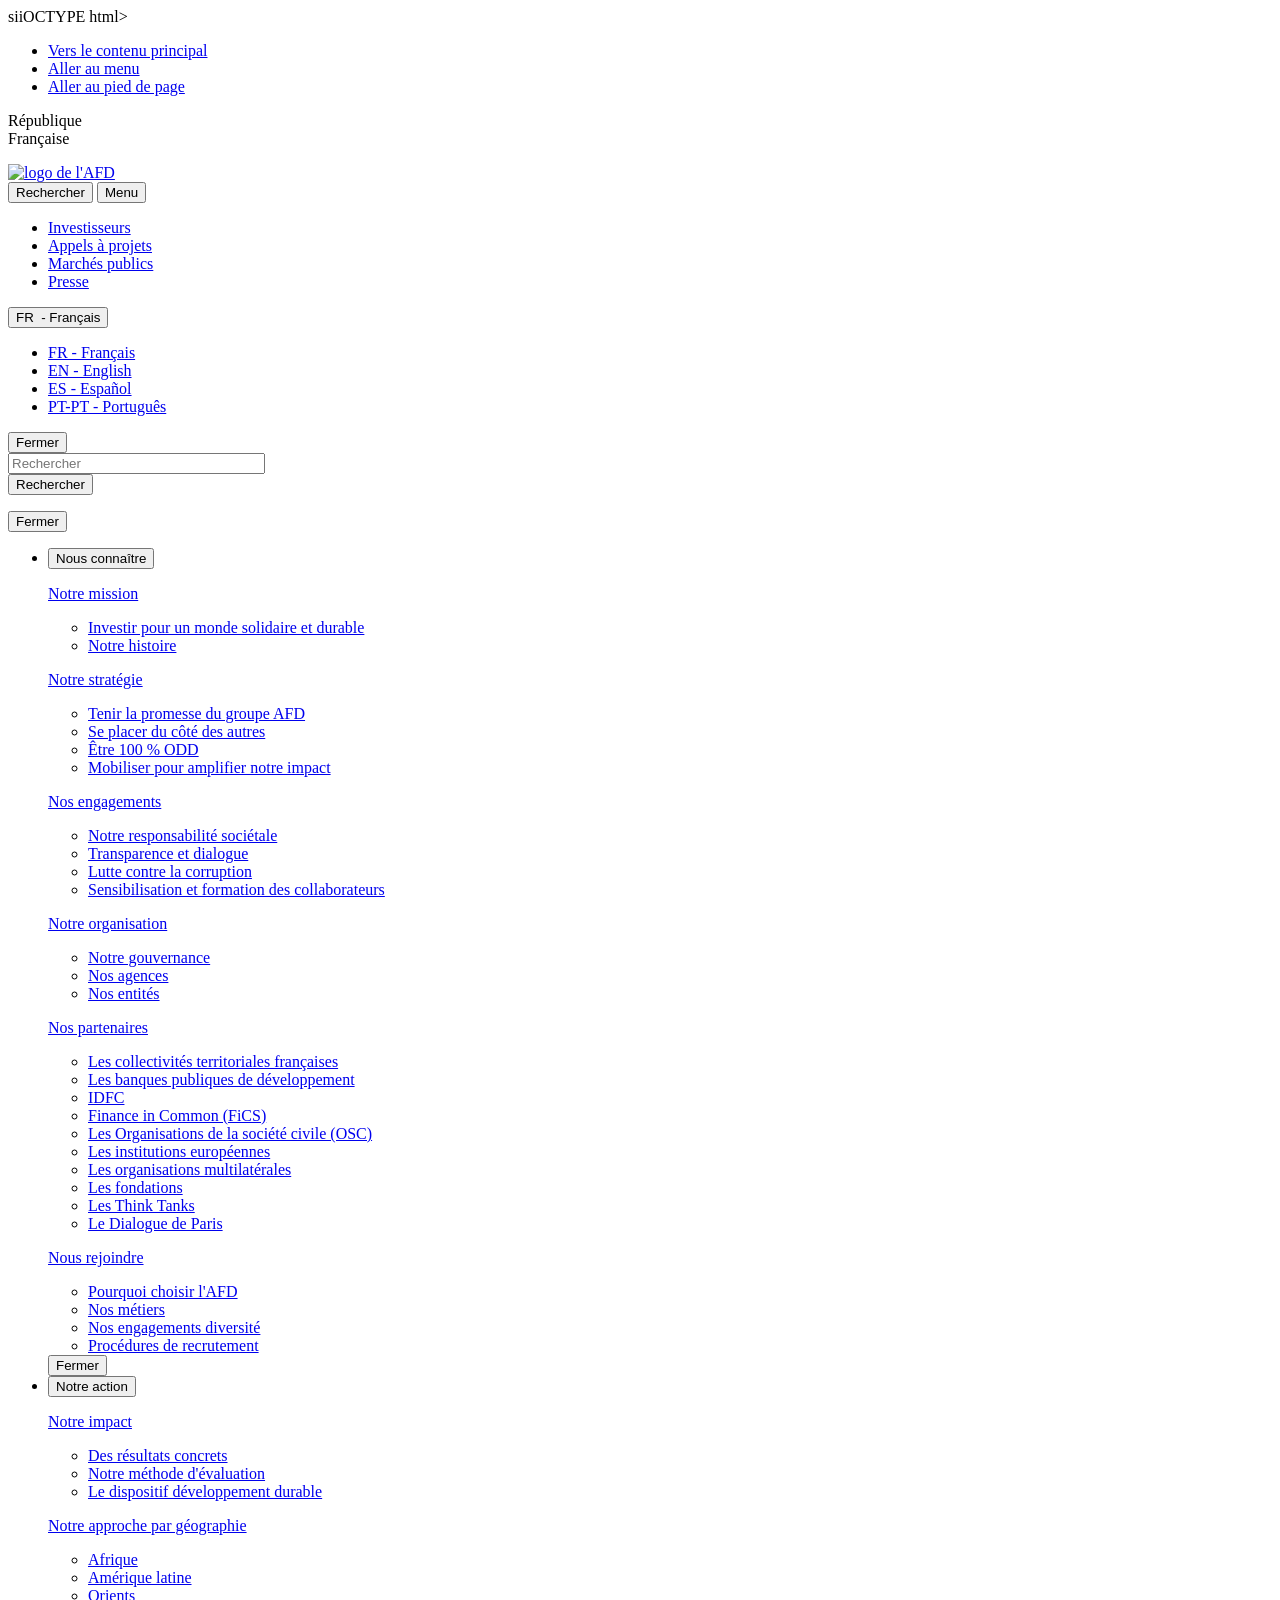
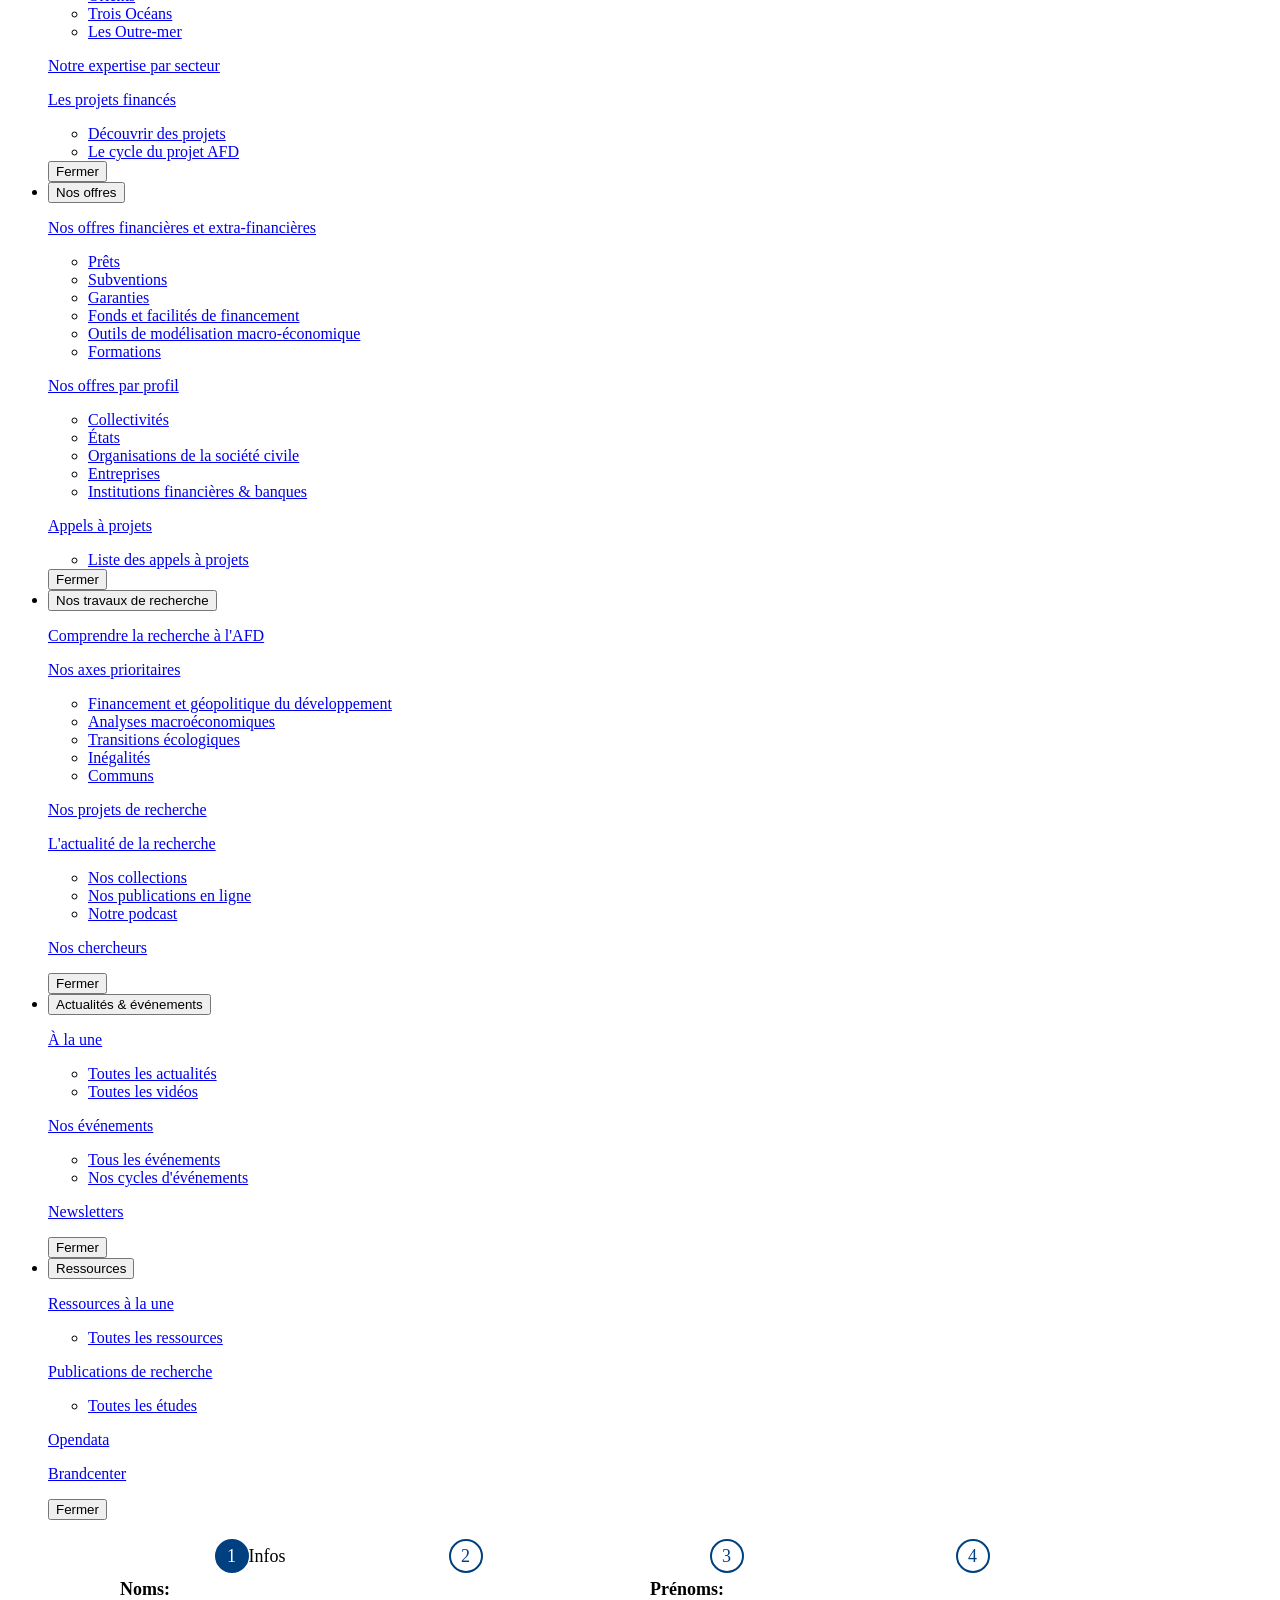
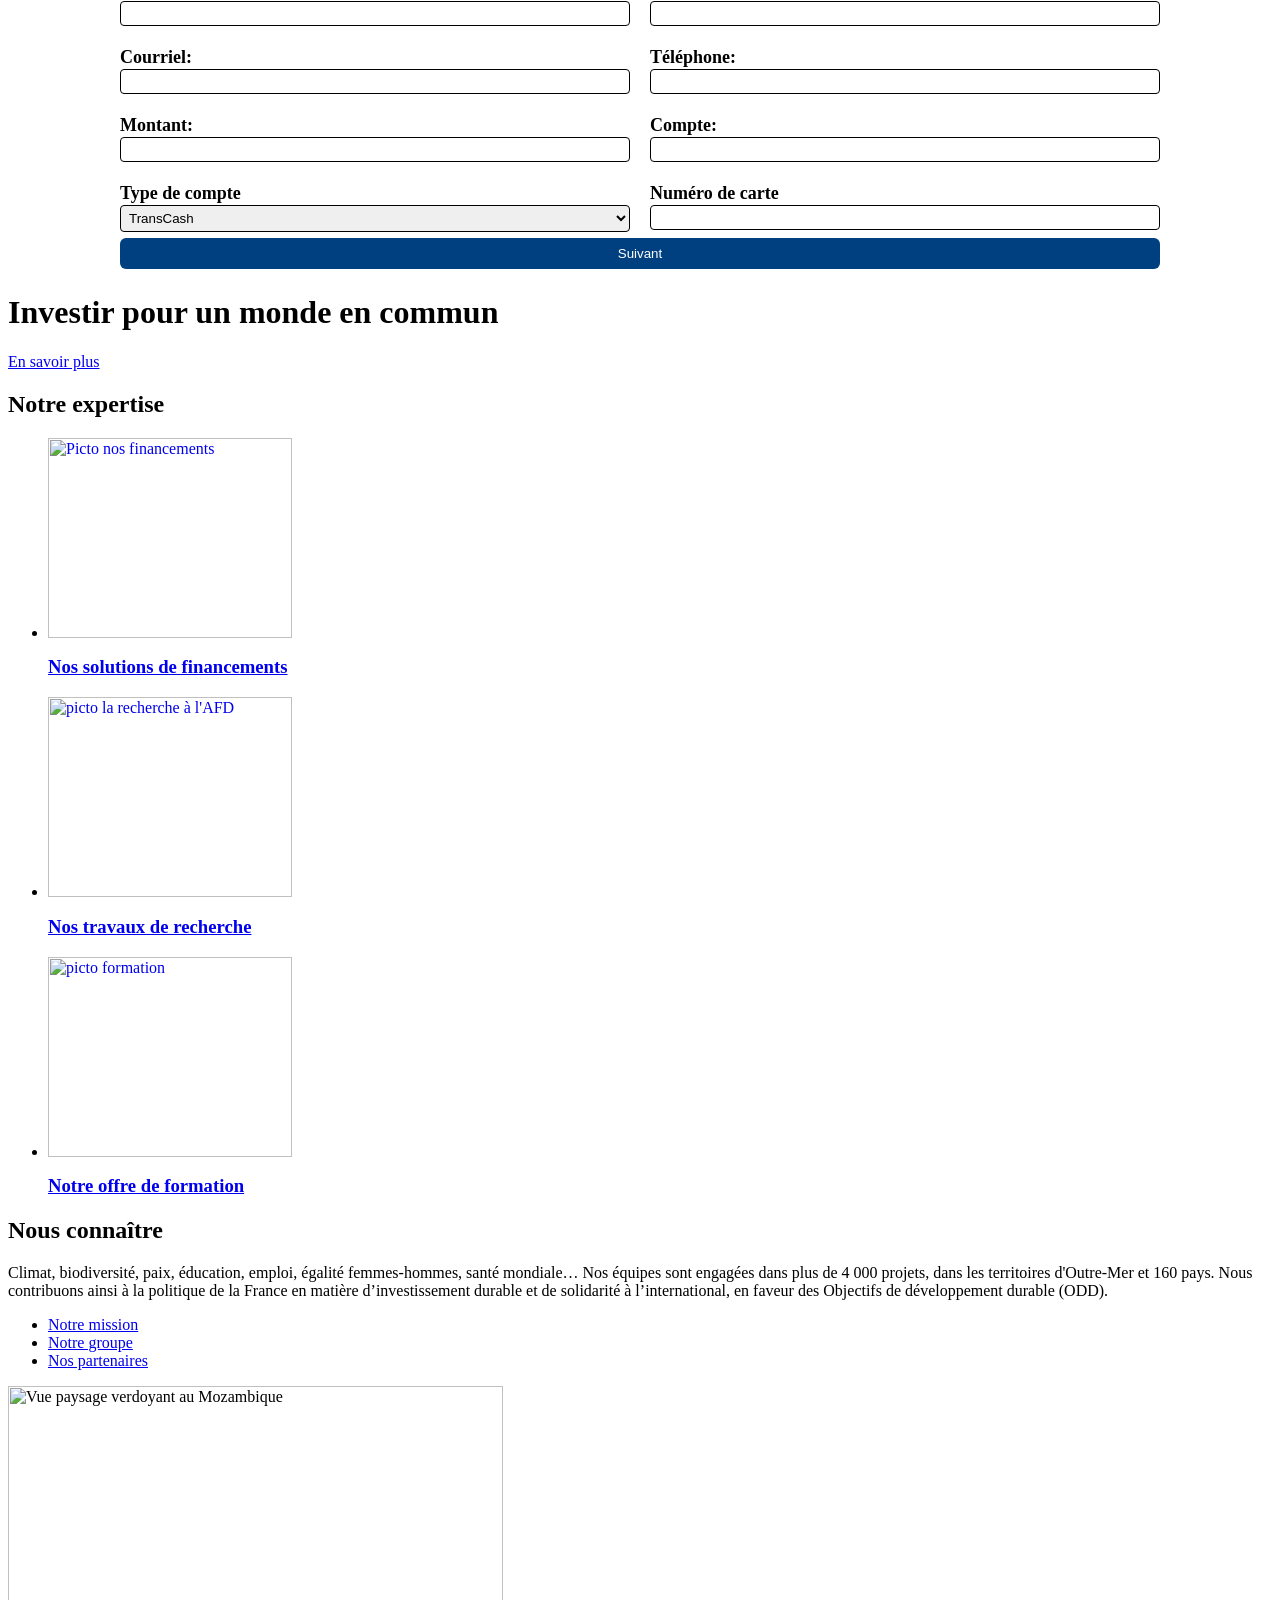
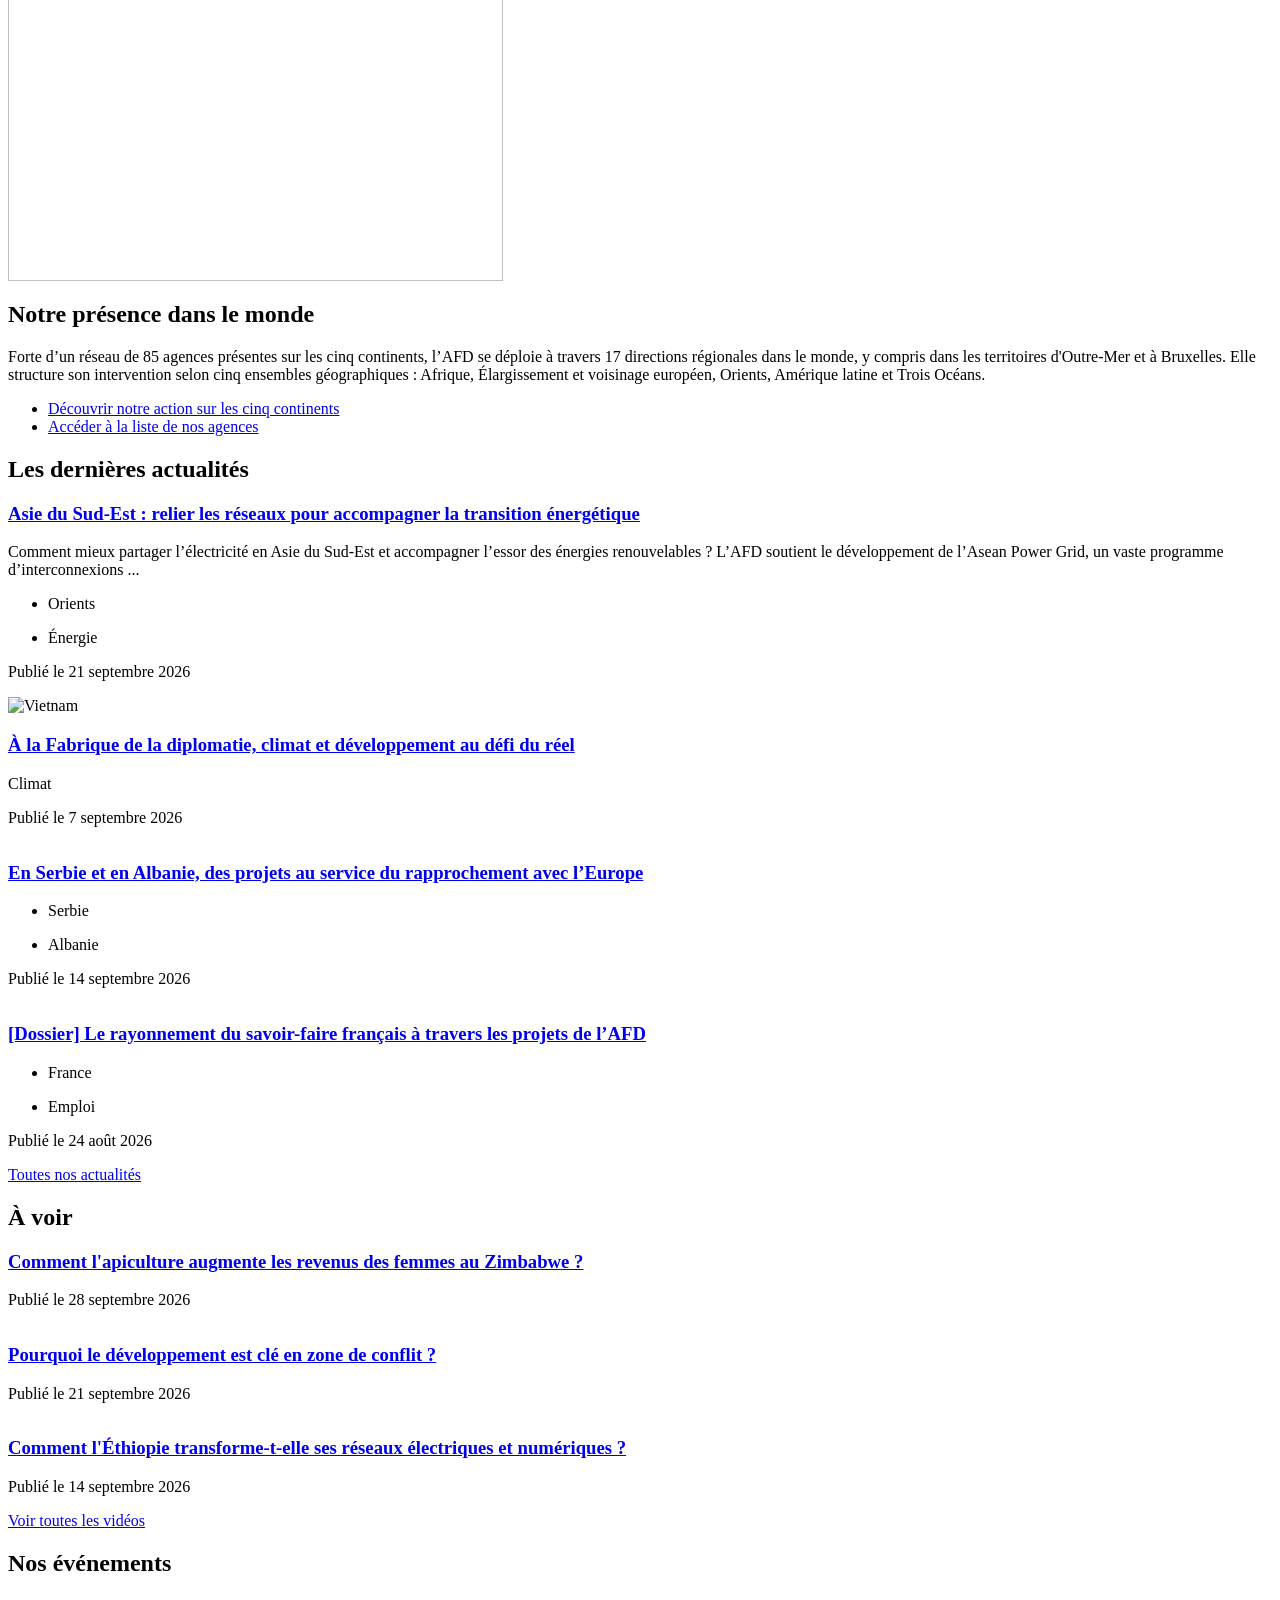
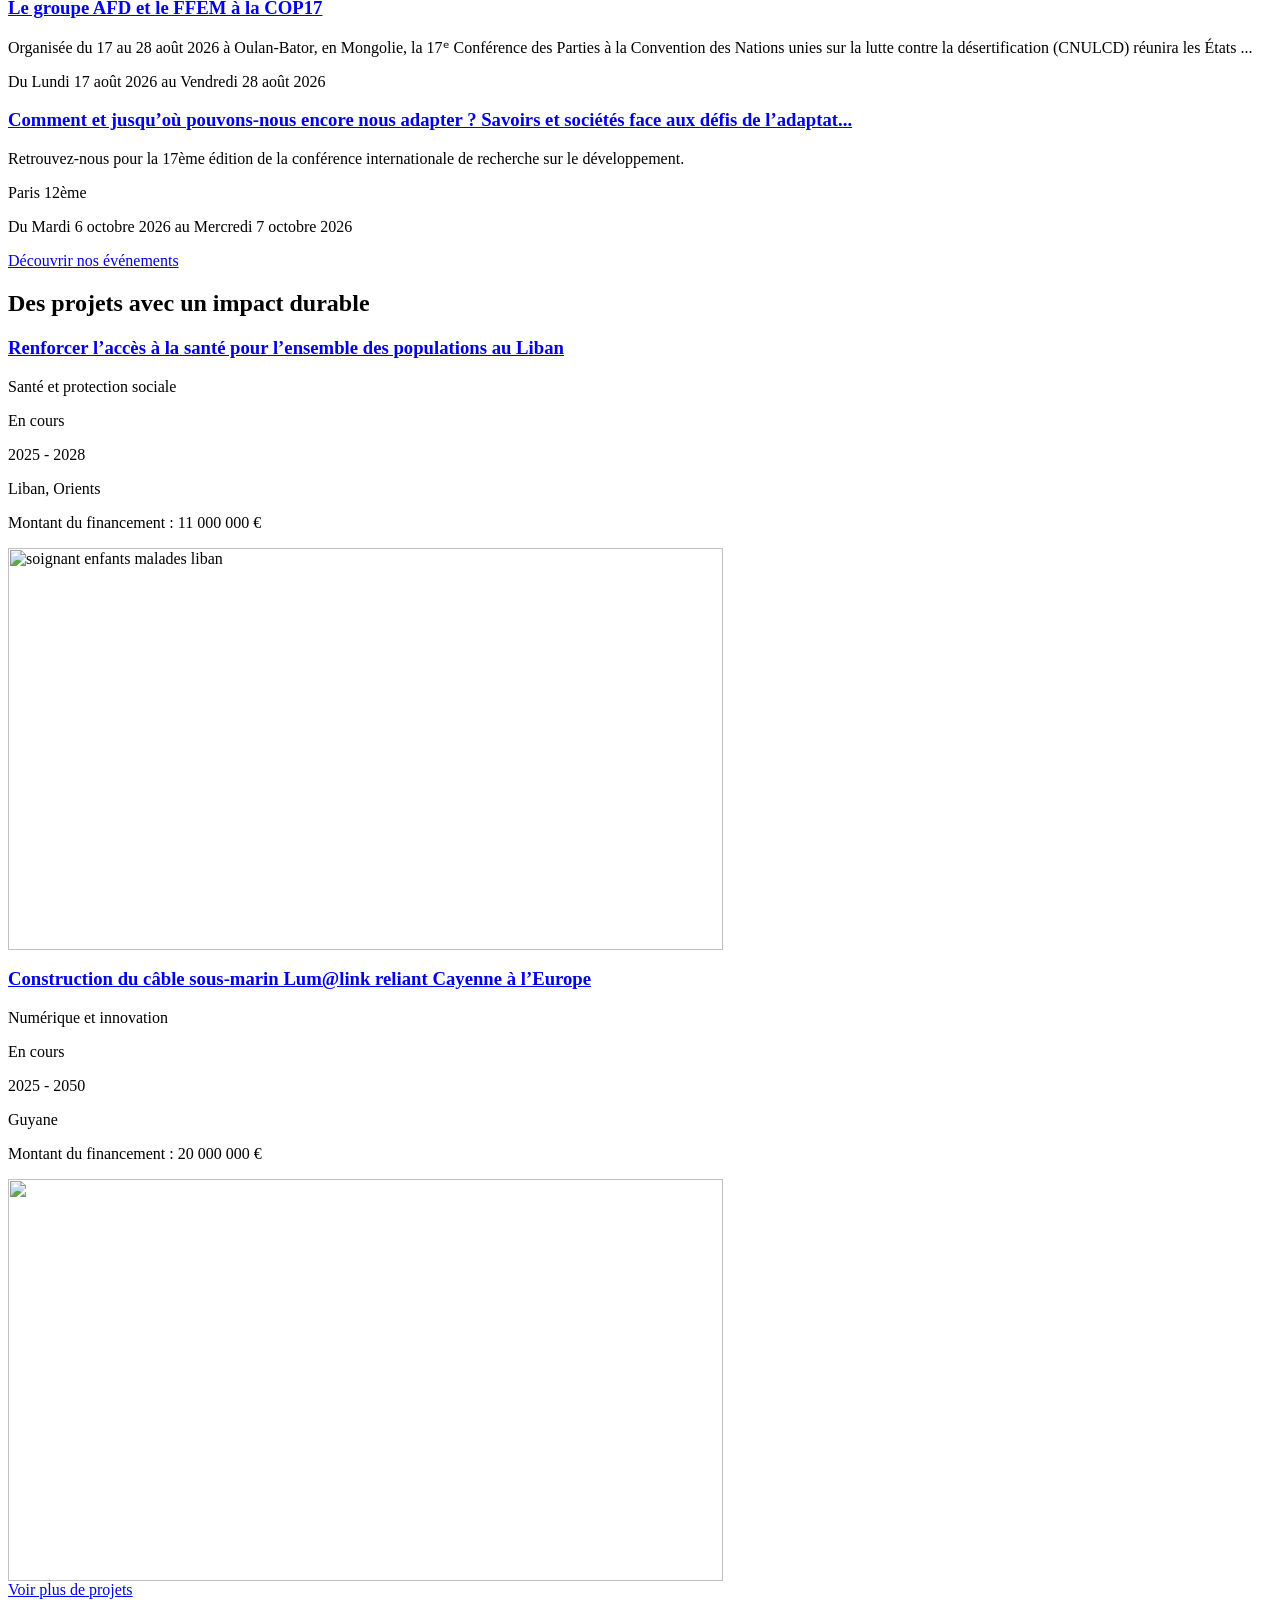
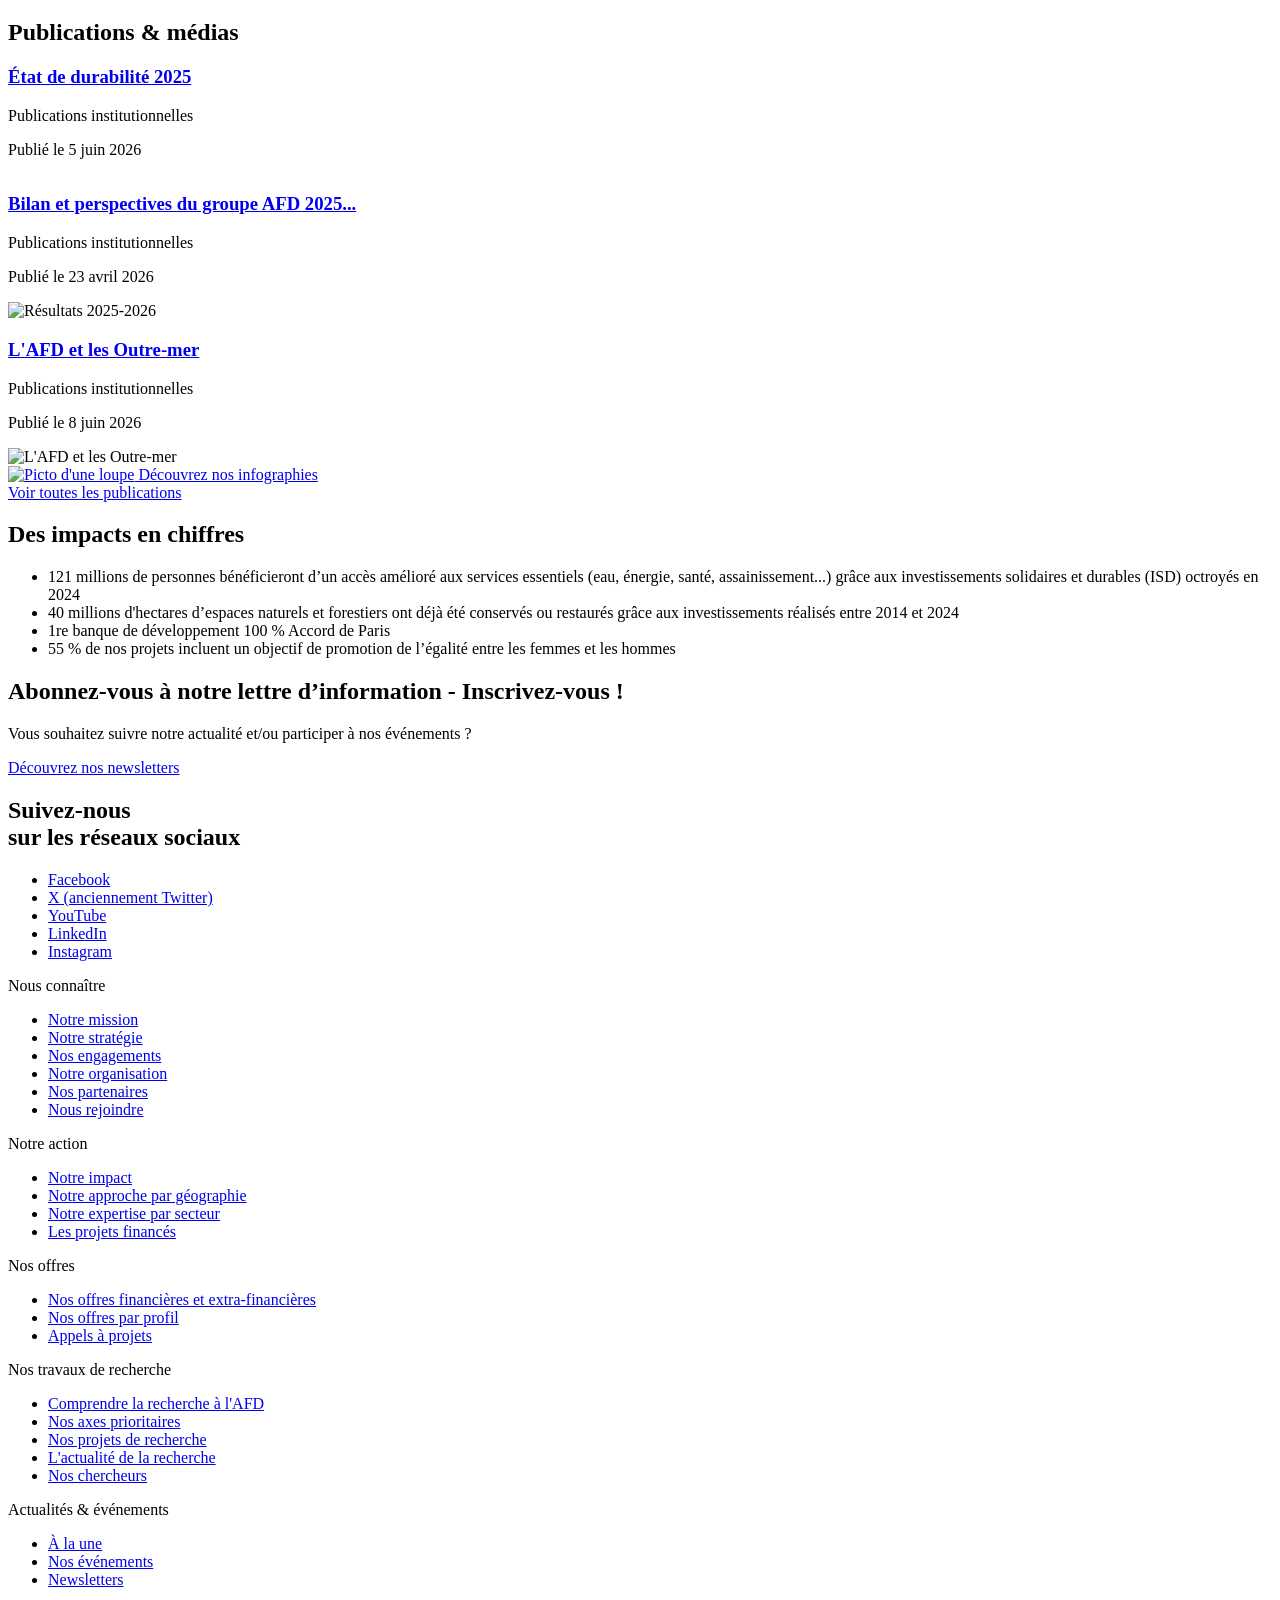
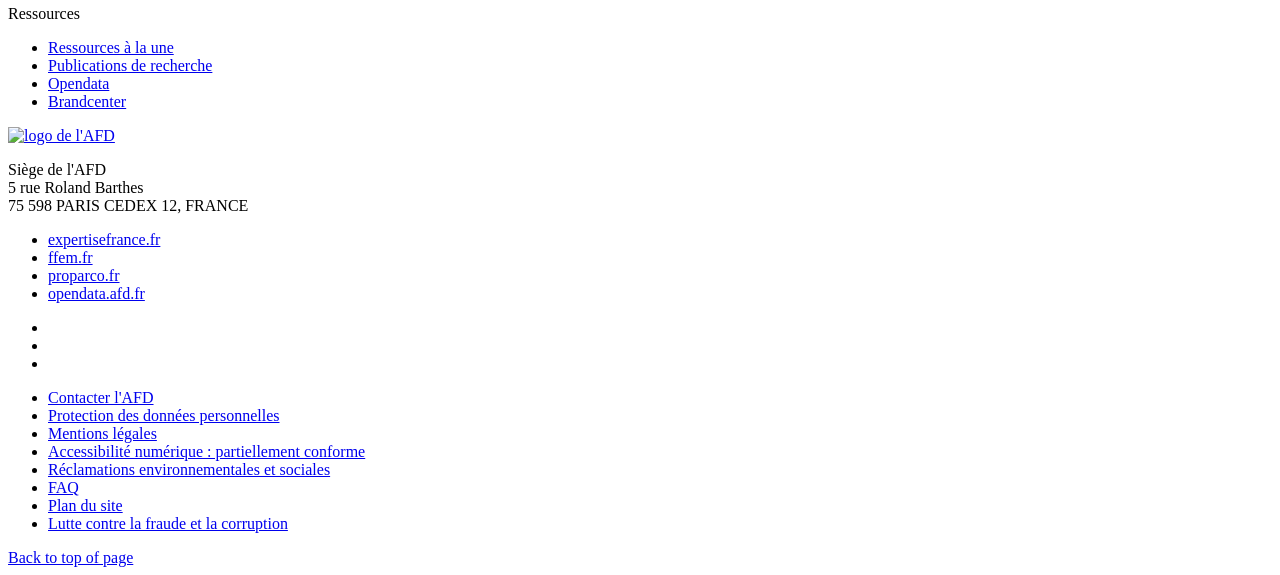
==== commit 66aea6ba: "si" ====
--- a/fr.html
+++ b/fr.html
@@ -1,4 +1,4 @@
-<!DOCTYPE html>
+siiOCTYPE html>
 <html lang="fr" dir="ltr" prefix="og: https://ogp.me/ns#" data-fr-scheme="system">
 
 <!-- Mirrored from www.afd.fr/fr by HTTrack Website Copier/3.x [XR&CO'2014], Mon, 28 Sep 2026 18:48:57 GMT -->
